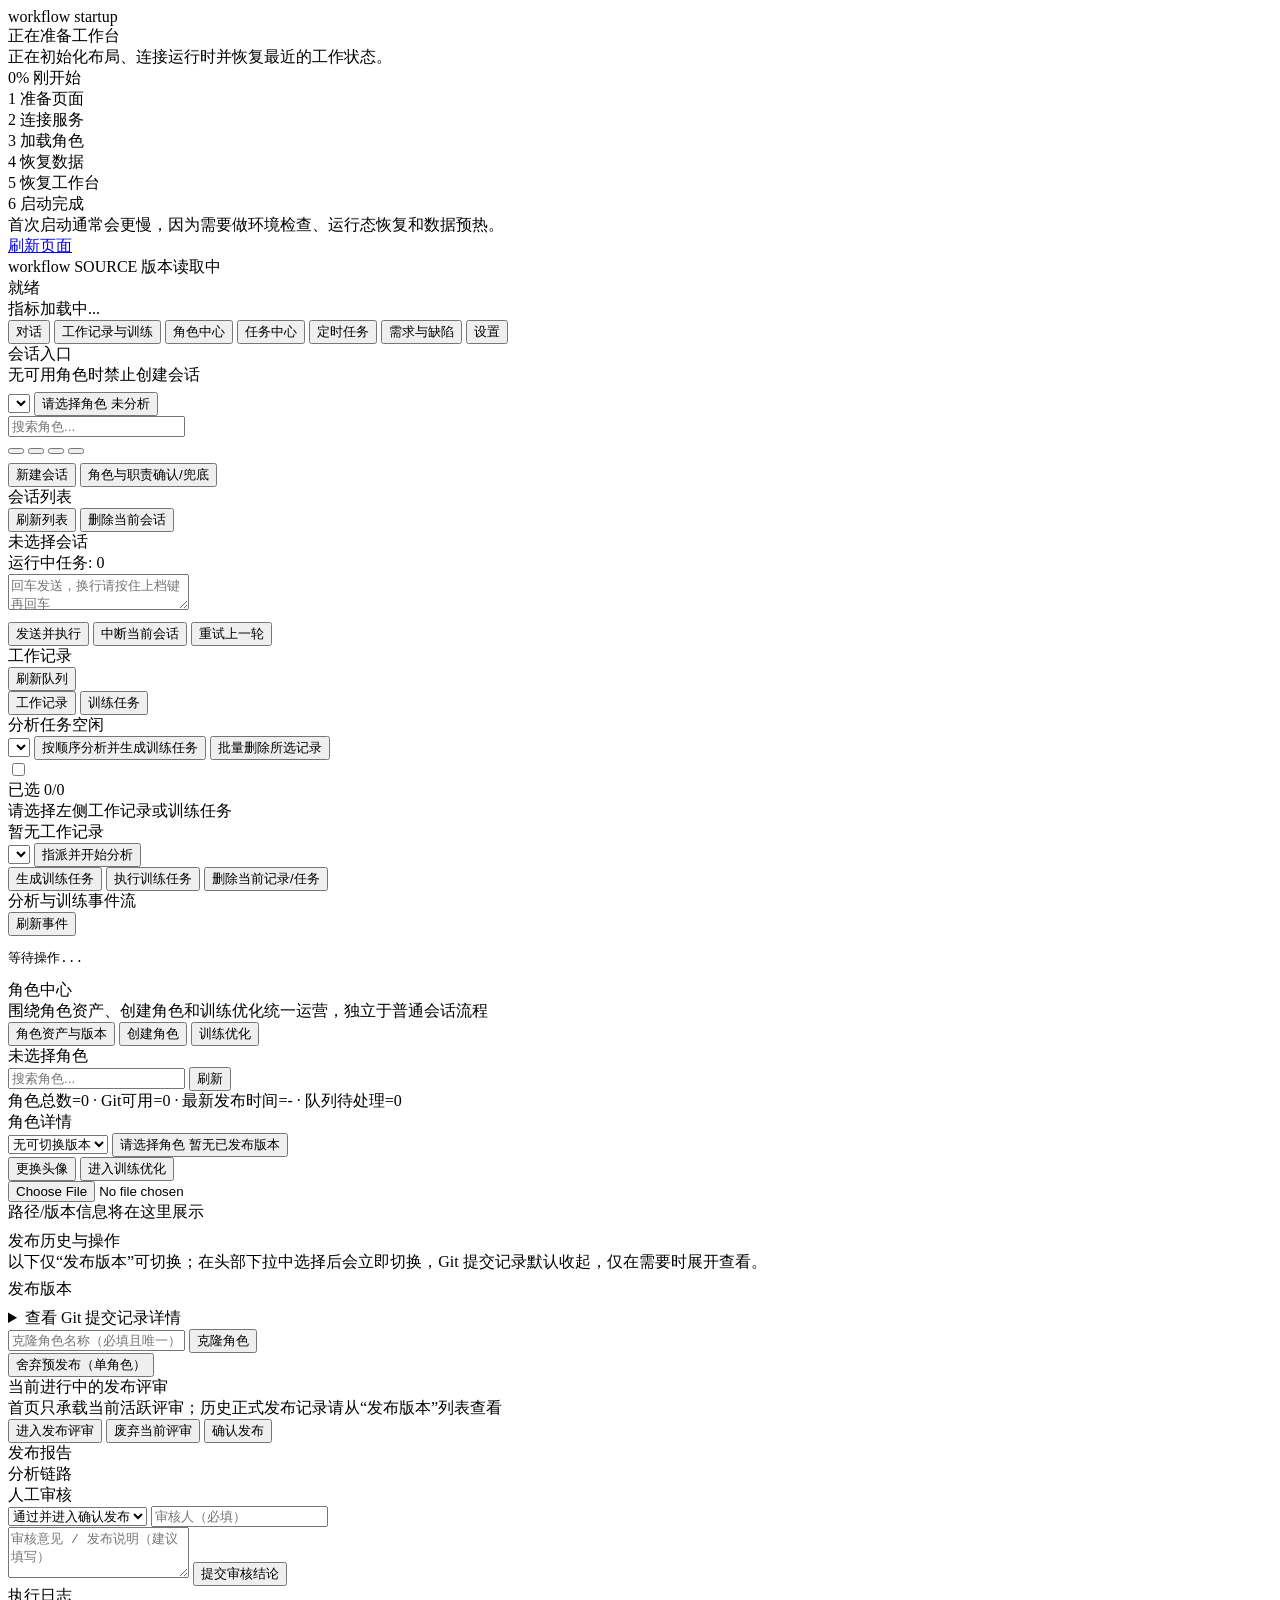
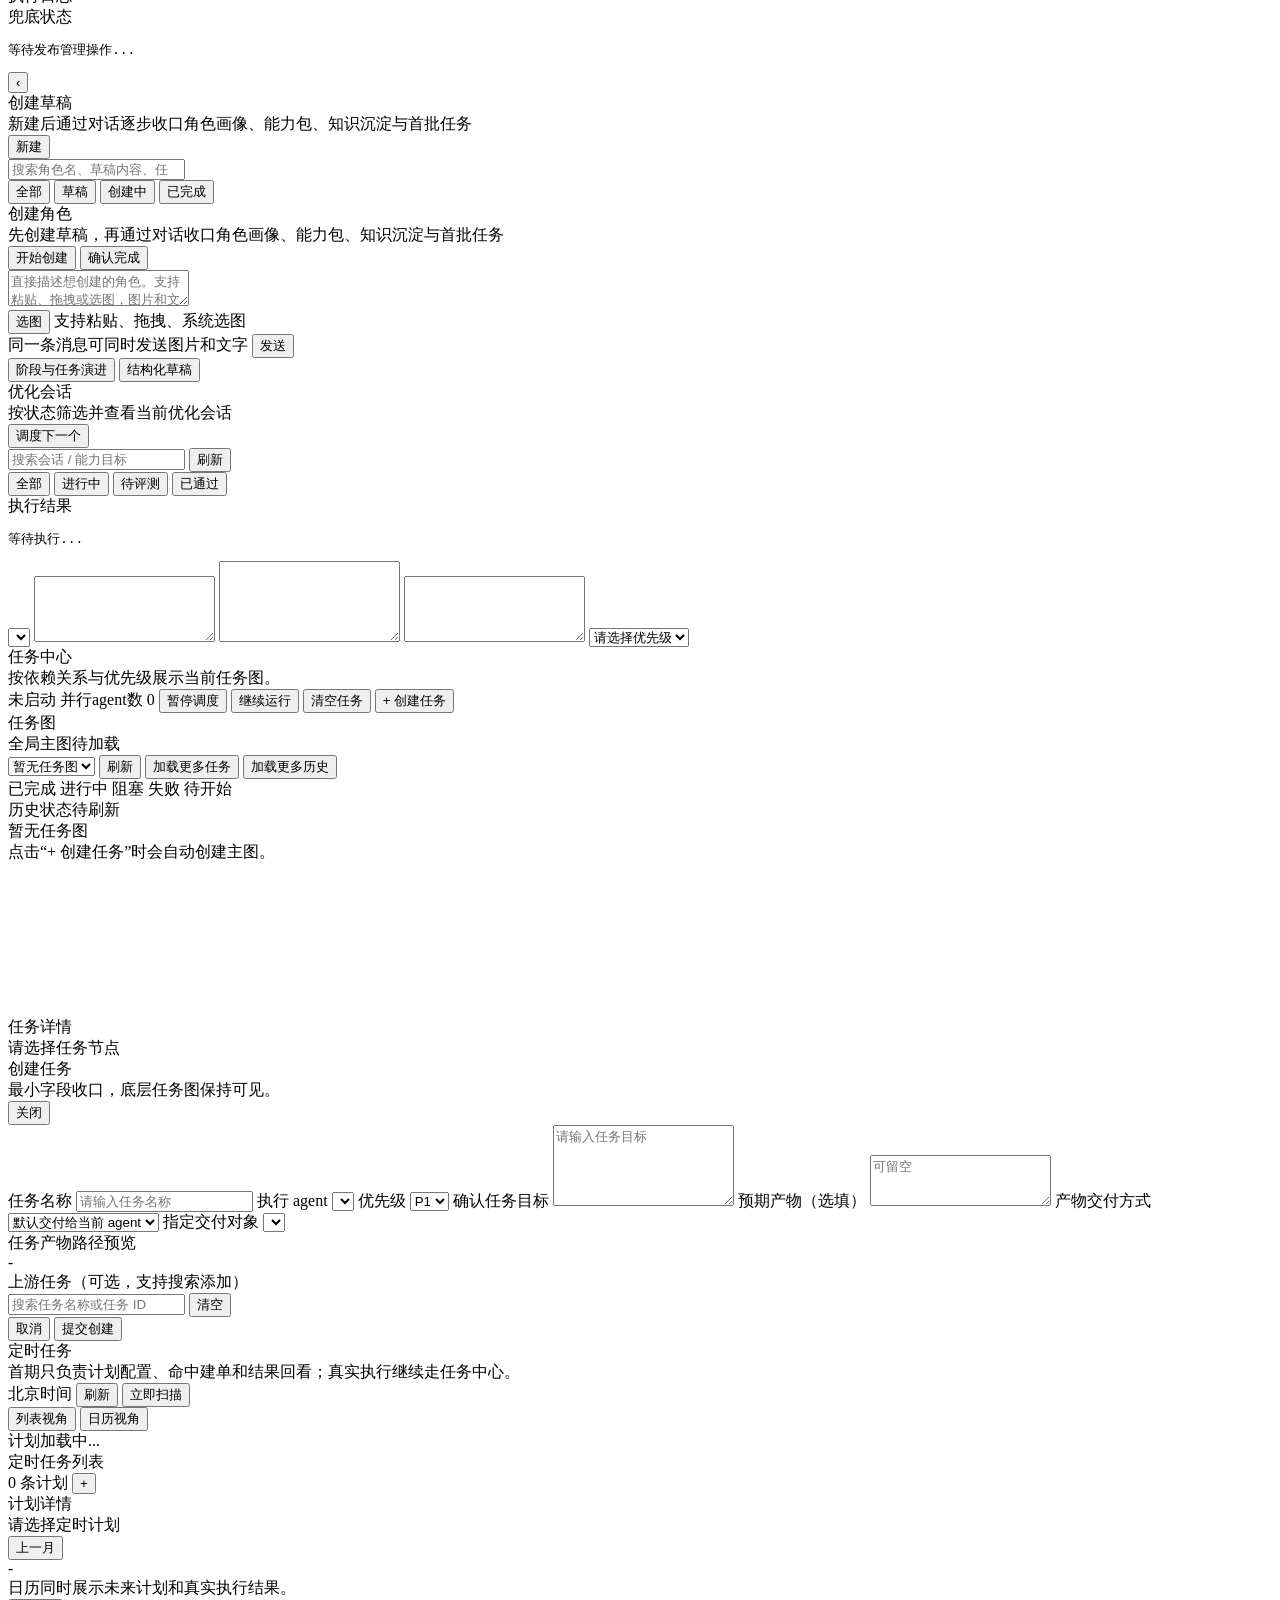
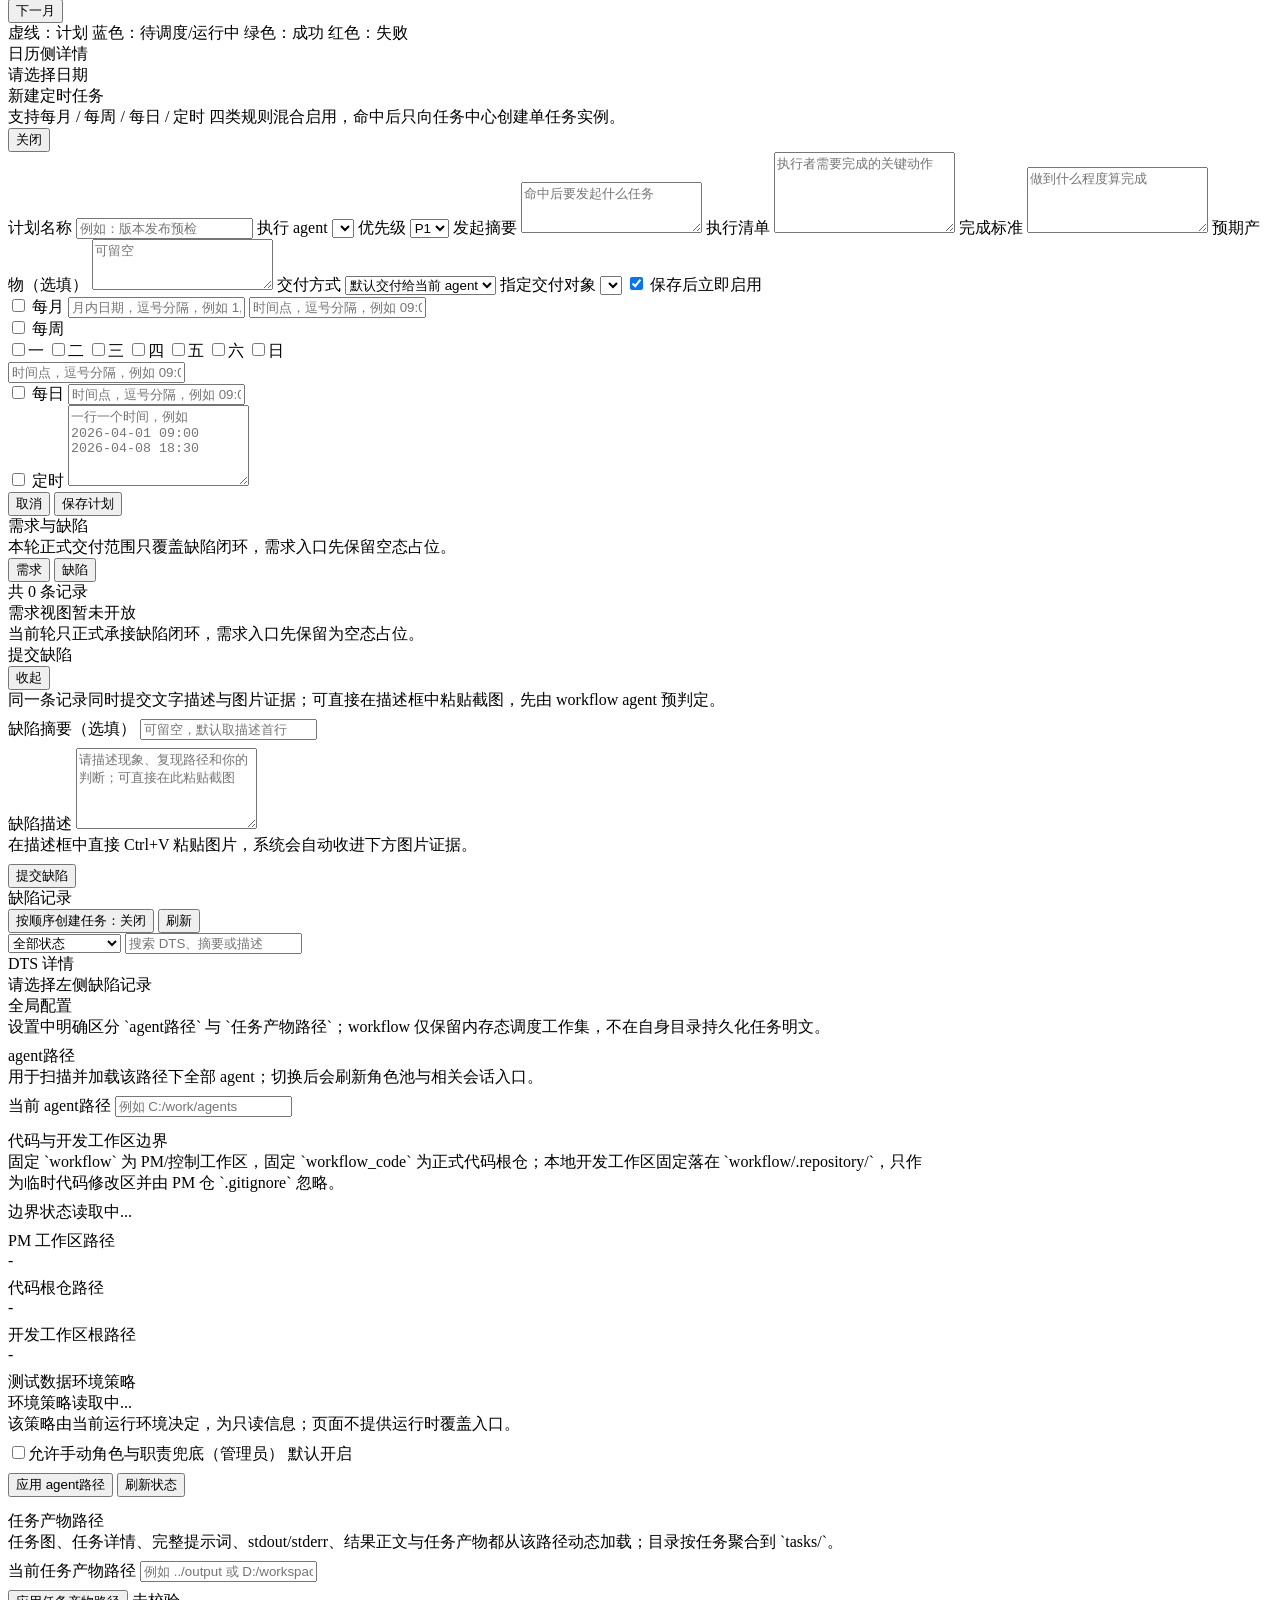
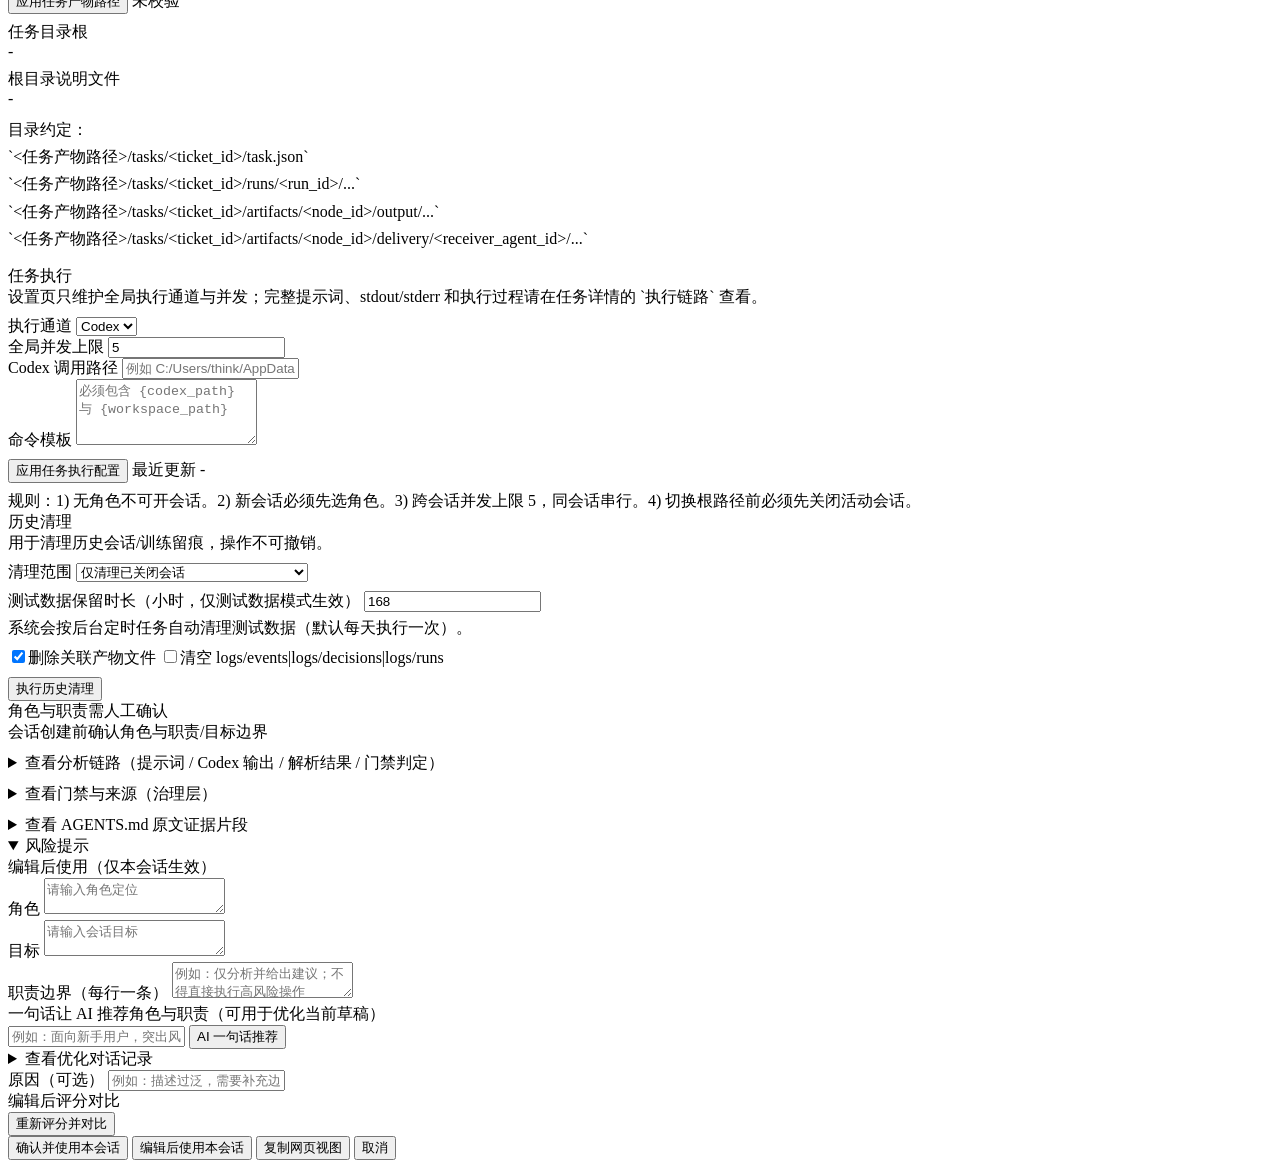
==== src/workflow_app/server/presentation/templates/index.html @ d5494dfe "chore: initialize workflow_code root repo" ====
<!doctype html>
<html>
<head>
<meta charset='utf-8'/>
<meta name='viewport' content='width=device-width,initial-scale=1'/>
    <title>workflow</title>
<link rel='stylesheet' href='/static/workflow-web.css'/>

</head>
<body>
<div id='startupOverlay' class='startup-overlay is-hidden' role='status' aria-live='polite' aria-label='系统启动进度'>
  <div class='startup-overlay-card'>
    <div class='startup-overlay-eyebrow'>workflow startup</div>
    <div id='startupOverlayTitle' class='startup-overlay-title'>正在准备工作台</div>
    <div id='startupOverlayDetail' class='startup-overlay-detail'>正在初始化布局、连接运行时并恢复最近的工作状态。</div>
    <div class='startup-overlay-meta'>
      <span id='startupOverlayPercent'>0%</span>
      <span id='startupOverlayElapsed'>刚开始</span>
    </div>
    <div id='startupOverlayStages' class='startup-overlay-stages'>
      <div class='startup-overlay-stage is-active' data-stage='shell'>
        <span class='startup-overlay-stage-dot'>1</span>
        <span class='startup-overlay-stage-text'>准备页面</span>
      </div>
      <div class='startup-overlay-stage' data-stage='connect'>
        <span class='startup-overlay-stage-dot'>2</span>
        <span class='startup-overlay-stage-text'>连接服务</span>
      </div>
      <div class='startup-overlay-stage' data-stage='agents'>
        <span class='startup-overlay-stage-dot'>3</span>
        <span class='startup-overlay-stage-text'>加载角色</span>
      </div>
      <div class='startup-overlay-stage' data-stage='sessions'>
        <span class='startup-overlay-stage-dot'>4</span>
        <span class='startup-overlay-stage-text'>恢复数据</span>
      </div>
      <div class='startup-overlay-stage' data-stage='workspace'>
        <span class='startup-overlay-stage-dot'>5</span>
        <span class='startup-overlay-stage-text'>恢复工作台</span>
      </div>
      <div class='startup-overlay-stage' data-stage='ready'>
        <span class='startup-overlay-stage-dot'>6</span>
        <span class='startup-overlay-stage-text'>启动完成</span>
      </div>
    </div>
    <div id='startupOverlayHint' class='startup-overlay-hint'>首次启动通常会更慢，因为需要做环境检查、运行态恢复和数据预热。</div>
    <div id='startupOverlayError' class='startup-overlay-error'></div>
    <div class='startup-overlay-actions'>
      <a class='startup-overlay-link' href='.'>刷新页面</a>
    </div>
  </div>
</div>
<div id='appRoot' class='app'>
  <aside class='rail'>
    <div class='brand'>
      <div class='title'>
        workflow
        <span id='runtimeEnvBadge' class='brand-env-badge' data-env='source' title='当前环境: source' aria-label='当前环境 source'>SOURCE</span>
        <span id='runtimeVersionBadge' class='brand-version-badge' title='当前版本读取中' aria-label='当前版本读取中'>版本读取中</span>
      </div>
      <div class='brand-status-bar'>
        <div id='statusLine' class='brand-status-primary' aria-live='polite'>就绪</div>
        <div id='metricLine' class='brand-metric-list'>指标加载中...</div>
      </div>
    </div>
    <div class='tabs'>
      <button class='tab active' data-tab='chat'>对话</button>
      <button class='tab' data-tab='training'>工作记录与训练</button>
      <button class='tab' data-tab='training-center'>角色中心</button>
      <button class='tab' data-tab='task-center'>任务中心</button>
      <button class='tab' data-tab='schedule-center'>定时任务</button>
      <button class='tab' data-tab='requirement-bug'>需求与缺陷</button>
      <button class='tab' data-tab='settings'>设置</button>
    </div>
  </aside>
  <div id='appSplitter' class='resizer' title='拖拽调整导航栏宽度'></div>

  <main class='workspace'>
    <section id='pane-chat' class='pane active'>
      <div id='chatWrap' class='chat-wrap'>
        <aside class='column chat-side-column'>
          <div class='panel session-entry-panel'>
            <div class='card-title'>会话入口</div>
            <div class='hint'>无可用角色时禁止创建会话</div>
            <div style='height:6px'></div>
            <div class='row session-entry-inline'>
              <div id='agentDropdown' class='agent-dropdown'>
                <select id='agentSelect' class='agent-select-native' tabindex='-1' aria-hidden='true'></select>
                <button id='agentSelectTrigger' class='alt agent-dropdown-trigger' type='button' aria-haspopup='listbox' aria-expanded='false'>
                  <span id='agentSelectTriggerMain' class='agent-dropdown-trigger-main'>
                    <span id='agentSelectTriggerText' class='agent-dropdown-trigger-text'>请选择角色</span>
                    <span id='agentSelectTriggerSub' class='agent-dropdown-trigger-sub'>未分析</span>
                  </span>
                  <span class='agent-dropdown-trigger-right'>
                    <span id='agentSelectTriggerState' class='analysis-badge pending'></span>
                    <span class='agent-dropdown-trigger-arrow' aria-hidden='true'></span>
                  </span>
                </button>
                <div id='agentSelectPanel' class='agent-dropdown-panel'>
                  <div class='agent-dropdown-search-wrap'>
                    <input id='agentSelectSearch' class='agent-dropdown-search' type='text' placeholder='搜索角色...' autocomplete='off'/>
                  </div>
                  <div id='agentSelectOptions' class='agent-dropdown-options' role='listbox' aria-label='角色列表'></div>
                </div>
              </div>
            </div>
            <div class='row session-entry-toolbar'>
              <button id='loadAgentsBtn' class='alt session-entry-icon-btn' type='button' title='刷新角色' aria-label='刷新角色'></button>
              <button id='clearPolicyCacheBtn' class='alt session-entry-icon-btn' type='button' title='清理当前角色缓存' aria-label='清理当前角色缓存'></button>
              <button id='clearAllPolicyCacheBtn' class='alt session-entry-icon-btn' type='button' title='清理所有角色缓存' aria-label='清理所有角色缓存'></button>
              <button id='regeneratePolicyCacheBtn' class='alt session-entry-icon-btn' type='button' title='生成当前角色缓存' aria-label='生成当前角色缓存'></button>
            </div>
            <div style='height:8px'></div>
            <div class='row'>
              <button id='newSessionBtn'>新建会话</button>
              <button id='policyGateBtn' class='alt'>角色与职责确认/兜底</button>
            </div>
            <div id='policyGateMeta' class='hint'></div>
            <div id='agentMeta' class='hint'></div>
          </div>
          <div class='panel grow column'>
            <div class='row between'>
              <div class='card-title'>会话列表</div>
              <div class='row'>
                <button id='reloadSessionsBtn' class='alt'>刷新列表</button>
                <button id='deleteSessionBtn' class='bad'>删除当前会话</button>
              </div>
            </div>
            <div id='sessionList' class='session-list'></div>
          </div>
        </aside>
        <div id='chatSplitter' class='resizer' title='拖拽调整会话栏宽度'></div>

        <main class='chat-main'>
          <div class='panel column grow'>
            <div class='row between'>
              <div id='chatTitle' class='card-title'>未选择会话</div>
              <div id='activeTaskInfo' class='hint'>运行中任务: 0</div>
            </div>
            <div id='runningTaskList' class='running-task-list'></div>
            <div id='feed' class='feed'></div>
          </div>
          <div class='panel'>
            <textarea id='msg' placeholder='回车发送，换行请按住上档键再回车'></textarea>
            <div style='height:8px'></div>
            <div class='row'>
              <button id='sendBtn'>发送并执行</button>
              <button id='stopBtn' class='warn'>中断当前会话</button>
              <button id='retryBtn' class='alt'>重试上一轮</button>
              <div id='chatErr' class='error'></div>
            </div>
          </div>
        </main>
      </div>
    </section>

    <section id='pane-training' class='pane'>
      <div id='trainWrap' class='train-wrap'>
        <aside class='panel train-queue-panel'>
        <div class='row between'>
          <div id='workflowQueueTitle' class='card-title'>工作记录</div>
          <button id='refreshWorkflowBtn' class='alt'>刷新队列</button>
        </div>
        <div class='row between'>
          <div class='queue-mode-switch'>
            <button id='queueModeRecordsBtn' class='queue-mode-btn active' type='button'>工作记录</button>
            <button id='queueModeTrainingBtn' class='queue-mode-btn' type='button'>训练任务</button>
          </div>
          <div id='batchProgressMeta' class='hint'>分析任务空闲</div>
        </div>
          <div class='row'>
            <select id='batchAnalystInput'></select>
            <button id='batchAnalyzeBtn'>按顺序分析并生成训练任务</button>
            <button id='batchDeleteRecordsBtn' class='bad'>批量删除所选记录</button>
          </div>
          <div class='workflow-queue'>
            <div class='workflow-queue-head'>
              <input id='workflowSelectionToggleCheck' type='checkbox' title='全选工作记录'/>
              <div id='workflowSelectionMeta' class='hint'>已选 0/0</div>
            </div>
            <div id='workflowList' class='session-list'></div>
          </div>
        </aside>
        <div id='trainSplitter' class='resizer' title='拖拽调整队列栏宽度'></div>

        <main id='trainMain' class='train-main'>
          <section class='panel column train-detail'>
            <div id='workflowMeta' class='hint'>请选择左侧工作记录或训练任务</div>
            <div id='workflowDialogue' class='workflow-dialogue-list'>
              <div class='hint'>暂无工作记录</div>
            </div>
            <div class='row'>
              <select id='analystInput'></select>
              <button id='assignBtn'>指派并开始分析</button>
            </div>
            <div class='row'>
              <button id='generatePlanBtn' class='alt'>生成训练任务</button>
              <button id='executePlanBtn'>执行训练任务</button>
              <button id='deleteWorkflowBtn' class='bad'>删除当前记录/任务</button>
            </div>
            <div id='planBox' class='plan-box'></div>
          </section>
          <div id='trainDetailSplitter' class='resizer' title='拖拽调整详情区宽度'></div>

          <section class='column train-side'>
            <div class='panel grow column'>
              <div class='row between'>
                <div class='card-title'>分析与训练事件流</div>
                <button id='refreshEventsBtn' class='alt'>刷新事件</button>
              </div>
              <div id='workflowEvents' class='events'></div>
            </div>
            <div class='panel'>
              <pre id='workflowResult' class='pre'>等待操作...</pre>
            </div>
          </section>
        </main>
      </div>
    </section>

    <section id='pane-training-center' class='pane'>
      <div class='panel training-center-wrap'>
        <div class='row between'>
          <div class='card-title tc-page-title'>角色中心</div>
          <div id='tcRootMeta' class='hint'>围绕角色资产、创建角色和训练优化统一运营，独立于普通会话流程</div>
        </div>
        <div class='tc-toolbar'>
          <div class='tc-module-tabs'>
            <button id='tcTabAgentsBtn' class='active' type='button'>角色资产与版本</button>
            <button id='tcTabCreateRoleBtn' type='button'>创建角色</button>
            <button id='tcTabOpsBtn' type='button'>训练优化</button>
          </div>
          <span id='tcSelectedAgentMeta' class='hint'>未选择角色</span>
        </div>
        <div>
          <div id='tcModuleAgents' class='tc-module active'>
            <div class='tc-grid'>
              <aside class='tc-side'>
                <div class='row'>
                  <input id='tcAgentSearchInput' type='text' placeholder='搜索角色...'/>
                  <button id='tcRefreshAgentsBtn' class='alt' type='button'>刷新</button>
                </div>
                <div id='tcAgentStats' class='hint'>角色总数=0 · Git可用=0 · 最新发布时间=- · 队列待处理=0</div>
                <div id='tcAgentList' class='tc-list'></div>
              </aside>
              <section class='tc-detail'>
                <section id='tcPortraitCard' class='tc-portrait-card'>
                  <div class='tc-detail-head'>
                    <div class='tc-portrait-head'>
                      <div id='tcAvatarPreview' class='tc-avatar-preview'></div>
                      <div class='tc-portrait-meta'>
                        <div id='tcAgentDetailTitle' class='card-title'>角色详情</div>
                        <div id='tcAgentDetailSubtitle' class='tc-detail-subtitle'></div>
                      </div>
                    </div>
                    <div class='tc-detail-head-actions'>
                      <div class='tc-version-switch'>
                        <div id='tcVersionDropdown' class='tc-version-dropdown'>
                          <select id='tcSwitchVersionSelect' class='tc-version-native-select' tabindex='-1' aria-hidden='true'>
                            <option value=''>无可切换版本</option>
                          </select>
                          <button id='tcSwitchVersionTrigger' class='tc-version-trigger' type='button' aria-haspopup='listbox' aria-expanded='false'>
                            <span class='tc-version-trigger-main'>
                              <span id='tcSwitchVersionTriggerText' class='tc-version-trigger-text'>请选择角色</span>
                              <span id='tcSwitchVersionTriggerSub' class='tc-version-trigger-sub'>暂无已发布版本</span>
                            </span>
                            <span class='tc-version-trigger-right'>
                              <span class='tc-version-trigger-arrow' aria-hidden='true'></span>
                            </span>
                          </button>
                          <div id='tcSwitchVersionPanel' class='tc-version-panel'>
                            <div id='tcSwitchVersionOptions' class='tc-version-options' role='listbox' aria-label='发布版本列表'></div>
                          </div>
                        </div>
                      </div>
                      <button
                        id='tcSetAvatarBtn'
                        class='alt tc-avatar-trigger'
                        type='button'
                        title='单头像展示，支持 png/jpg/webp，单文件 <=2MB'
                        aria-label='更换头像，单头像展示，支持 png/jpg/webp，单文件小于等于 2MB'
                      >更换头像</button>
                      <button id='tcEnterOpsBtn' class='alt' type='button'>进入训练优化</button>
                    </div>
                    <input
                      id='tcAvatarFileInput'
                      class='tc-avatar-file-input'
                      type='file'
                      accept='.png,.jpg,.jpeg,.webp,image/png,image/jpeg,image/webp'
                    />
                  </div>
                  <div id='tcPortraitFields' class='tc-portrait-grid'></div>
                </section>
                <div id='tcAgentDetailBody'>
                  <div id='tcAgentDetailMeta' class='tc-kv'>路径/版本信息将在这里展示</div>
                  <div id='tcAgentLifecycleMeta' class='tc-release-state'></div>
                  <div style='height:8px'></div>
                  <div class='card-title'>发布历史与操作</div>
                  <div class='hint'>以下仅“发布版本”可切换；在头部下拉中选择后会立即切换，Git 提交记录默认收起，仅在需要时展开查看。</div>
                  <div style='height:6px'></div>
                  <div class='card-title'>发布版本</div>
                  <div id='tcReleaseList' class='tc-release-list'></div>
                  <div style='height:8px'></div>
                  <details id='tcNormalCommitDetails' class='tc-git-commit-details'>
                    <summary class='tc-git-commit-summary'>
                      <span id='tcNormalCommitSummaryText'>查看 Git 提交记录详情</span>
                      <span id='tcNormalCommitCount' class='tc-badge warn'></span>
                    </summary>
                    <div id='tcNormalCommitList' class='tc-release-list'></div>
                  </details>
                   <div class='tc-release-actions'>
                     <div class='tc-release-row'>
                       <input id='tcCloneAgentNameInput' type='text' placeholder='克隆角色名称（必填且唯一）'/>
                       <button id='tcCloneAgentBtn' class='alt' type='button'>克隆角色</button>
                     </div>
                     <div class='tc-release-row'>
                       <button id='tcDiscardPreReleaseBtn' class='bad' type='button'>舍弃预发布（单角色）</button>
                     </div>
                   </div>
                   <section id='tcReleaseReviewCard' class='tc-release-review-card'>
                     <div class='tc-release-review-head'>
                       <div>
                         <div class='card-title'>当前进行中的发布评审</div>
                         <div id='tcReleaseReviewHint' class='hint'>首页只承载当前活跃评审；历史正式发布记录请从“发布版本”列表查看</div>
                        </div>
                        <div class='tc-release-review-actions'>
                          <button id='tcEnterReleaseReviewBtn' class='alt' type='button'>进入发布评审</button>
                          <button id='tcDiscardReleaseReviewBtn' class='bad' type='button'>废弃当前评审</button>
                          <button id='tcConfirmReleaseReviewBtn' type='button'>确认发布</button>
                        </div>
                      </div>
                     <div id='tcReleaseReviewStepper' class='tc-release-review-steps'></div>
                     <div id='tcReleaseReviewProgress' class='tc-release-review-progress' aria-live='polite'></div>
                     <div id='tcReleaseReviewSubstage' class='tc-release-review-substage'></div>
                     <div class='tc-release-review-grid'>
                       <section class='tc-release-review-panel'>
                         <div class='tc-release-review-section-title'>发布报告</div>
                         <div id='tcReleaseReviewReport' class='tc-release-review-content'></div>
                       </section>
                       <section class='tc-release-review-panel'>
                         <div class='tc-release-review-section-title'>分析链路</div>
                         <div id='tcReleaseReviewChain' class='tc-release-review-content'></div>
                       </section>
                     </div>
                     <div class='tc-release-review-grid'>
                       <section class='tc-release-review-panel'>
                         <div class='tc-release-review-section-title'>人工审核</div>
                         <div class='tc-release-row'>
                           <select id='tcEvalDecisionSelect'>
                             <option value='approve_publish'>通过并进入确认发布</option>
                             <option value='reject_continue_training'>不通过：继续训练</option>
                             <option value='reject_discard_pre_release'>不通过：舍弃预发布</option>
                           </select>
                           <input id='tcEvalReviewerInput' type='text' placeholder='审核人（必填）'/>
                         </div>
                         <div class='tc-release-row'>
                           <textarea id='tcEvalSummaryInput' rows='3' placeholder='审核意见 / 发布说明（建议填写）'></textarea>
                           <button id='tcSubmitEvalBtn' class='alt' type='button'>提交审核结论</button>
                         </div>
                         <div id='tcReleaseReviewManualMeta' class='tc-release-review-content'></div>
                       </section>
                       <section class='tc-release-review-panel'>
                         <div class='tc-release-review-section-title'>执行日志</div>
                         <div id='tcReleaseReviewLogs' class='tc-release-review-content'></div>
                         <div class='tc-release-review-section-title'>兜底状态</div>
                         <div id='tcReleaseReviewFallback' class='tc-release-review-content'></div>
                       </section>
                     </div>
                   </section>
                   <pre id='tcAgentActionResult' class='pre tc-agent-action-result'>等待发布管理操作...</pre>
                   <div id='tcAgentDetailErr' class='error'></div>
                 </div>
              </section>
            </div>
          </div>

          <div id='tcModuleCreateRole' class='tc-module'>
            <div id='rcWorkbench' class='rc-workbench'>
              <aside id='rcDraftColumn' class='rc-draft-column'>
                <button id='rcDraftCollapseBtn' class='rc-draft-handle alt' type='button' aria-expanded='true' title='收起或展开会话列表'>
                  <span aria-hidden='true'>‹</span>
                </button>
                <div class='rc-panel rc-draft-panel'>
                  <div class='rc-draft-head'>
                    <div>
                      <div class='card-title'>创建草稿</div>
                      <div id='rcDraftMeta' class='hint'>新建后通过对话逐步收口角色画像、能力包、知识沉淀与首批任务</div>
                    </div>
                    <button id='rcNewSessionBtn' class='alt' type='button'>新建</button>
                  </div>
                  <div class='rc-draft-toolbar'>
                    <input id='rcSessionSearchInput' class='rc-session-search-input' type='search' placeholder='搜索角色名、草稿内容、任务图' spellcheck='false' />
                    <div id='rcSessionFilterRow' class='rc-session-filter-row'>
                      <button class='rc-session-filter-chip active' type='button' data-rc-session-filter='all'>全部</button>
                      <button class='rc-session-filter-chip' type='button' data-rc-session-filter='draft'>草稿</button>
                      <button class='rc-session-filter-chip' type='button' data-rc-session-filter='creating'>创建中</button>
                      <button class='rc-session-filter-chip' type='button' data-rc-session-filter='completed'>已完成</button>
                    </div>
                  </div>
                  <div id='rcSessionList' class='rc-session-list'></div>
                  <div id='rcDraftCollapsedBody' class='rc-draft-collapsed' hidden>
                    <span id='rcDraftCollapsedCount' class='rc-draft-count'>0</span>
                    <span class='rc-draft-collapsed-label'>会话</span>
                    <span id='rcDraftCollapsedCurrent' class='rc-draft-current-dot' hidden></span>
                  </div>
                </div>
              </aside>

              <section class='rc-chat-shell rc-panel'>
                <div class='rc-chat-head'>
                  <div class='rc-chat-head-main'>
                    <div id='rcSessionTitle' class='card-title'>创建角色</div>
                    <div id='rcSessionMeta' class='hint'>先创建草稿，再通过对话收口角色画像、能力包、知识沉淀与首批任务</div>
                    <div id='rcFailureCardHost'></div>
                  </div>
                  <div class='rc-chat-actions'>
                    <button id='rcStartSessionBtn' type='button'>开始创建</button>
                    <button id='rcCompleteSessionBtn' class='alt' type='button'>确认完成</button>
                  </div>
                </div>
                <div id='rcMessages' class='rc-messages' aria-live='polite'></div>
                <div id='rcComposer' class='rc-composer'>
                  <div id='rcDraftFiles' class='rc-draft-files'></div>
                  <div id='rcDropHint' class='rc-drop-hint' hidden>松开即可把图片加入当前消息</div>
                  <div id='rcComposerBox' class='rc-composer-box'>
                    <textarea id='rcInput' class='rc-composer-input' placeholder='直接描述想创建的角色。支持粘贴、拖拽或选图，图片和文字会作为同一条消息发送。'></textarea>
                  </div>
                  <div class='rc-composer-actions'>
                    <div class='rc-composer-left'>
                      <button id='rcPickImageBtn' class='alt' type='button'>选图</button>
                      <span class='hint'>支持粘贴、拖拽、系统选图</span>
                    </div>
                    <div class='rc-composer-right'>
                      <span id='rcComposerMeta' class='hint'>同一条消息可同时发送图片和文字</span>
                      <button id='rcSendBtn' type='button'>发送</button>
                    </div>
                  </div>
                  <input
                    id='rcImageInput'
                    type='file'
                    accept='.png,.jpg,.jpeg,.webp,.gif,image/png,image/jpeg,image/webp,image/gif'
                    multiple
                    hidden
                  />
                </div>
                <div id='rcError' class='error'></div>
              </section>

              <aside class='rc-detail-shell rc-panel'>
                <div class='detail-tabs' role='tablist' aria-label='创建角色辅助区'>
                  <button id='rcDetailTabEvolution' class='detail-tab active' type='button'>阶段与任务演进</button>
                  <button id='rcDetailTabProfile' class='detail-tab' type='button'>结构化草稿</button>
                </div>
                <div id='rcDetailPaneEvolution' class='rc-detail-pane active'>
                  <div id='rcStageFlow' class='rc-stage-flow'></div>
                </div>
                <div id='rcDetailPaneProfile' class='rc-detail-pane'>
                  <div id='rcProfileView' class='rc-profile-view'></div>
                </div>
              </aside>
            </div>
            <div id='rcTaskHoverFloat' class='task-hover-float rc-task-hover-float' aria-hidden='true'></div>
          </div>

          <div id='tcModuleOps' class='tc-module'>
            <div class='tc-loop-head'>
              <span id='tcOpsRisk' class='tc-risk' hidden></span>
            </div>

            <div class='tc-loop-grid'>
              <aside class='tc-side tc-loop-side'>
                <div class='tc-loop-side-head'>
                  <div class='tc-loop-side-heading'>
                    <div class='tc-loop-side-title'>优化会话</div>
                    <div id='tcLoopQueueSummary' class='tc-loop-side-summary'>按状态筛选并查看当前优化会话</div>
                  </div>
                  <div class='tc-loop-side-actions'>
                    <button id='tcDispatchNextBtn' class='alt' type='button'>调度下一个</button>
                  </div>
                </div>

                <div class='tc-loop-task-toolbar'>
                  <input id='tcLoopTaskSearchInput' type='text' placeholder='搜索会话 / 能力目标'/>
                  <button id='tcRefreshQueueBtn' class='alt' type='button'>刷新</button>
                </div>

                <div id='tcLoopQueueFilterRow' class='tc-loop-filter-row'>
                  <button class='tc-loop-filter-chip active' type='button' data-filter='all'>全部</button>
                  <button class='tc-loop-filter-chip' type='button' data-filter='running'>进行中</button>
                  <button class='tc-loop-filter-chip' type='button' data-filter='queued'>待评测</button>
                  <button class='tc-loop-filter-chip' type='button' data-filter='done'>已通过</button>
                </div>
                <div id='tcQueueList' class='tc-list tc-loop-task-list'></div>
                <div id='tcOpsErr' class='error'></div>
              </aside>

              <section id='tcLoopCenterPane' class='tc-loop-center'>
                <section id='tcLoopProcessCard' class='tc-loop-panel tc-loop-process'></section>

                <section class='tc-loop-panel tc-loop-detail-shell'>
                  <div id='tcLoopDetailHead' class='tc-loop-view-head'></div>
                  <div id='tcLoopDetailBody' class='tc-loop-detail-body'></div>
                </section>
              </section>

              <aside id='tcLoopRightColumn' class='tc-loop-right'>
                <section id='tcLoopRightPane' class='tc-loop-panel tc-loop-right-pane'></section>
                <section class='tc-loop-panel tc-loop-run-panel'>
                  <div class='card-title'>执行结果</div>
                  <pre id='tcRunResult' class='pre tc-loop-run-result'>等待执行...</pre>
                </section>
              </aside>
            </div>

            <div class='tc-loop-form-cache' aria-hidden='true'>
              <select id='tcPlanTargetAgentSelect'></select>
              <textarea id='tcPlanGoalInput' rows='4'></textarea>
              <textarea id='tcPlanTasksInput' rows='5'></textarea>
              <textarea id='tcPlanAcceptanceInput' rows='4'></textarea>
              <select id='tcPlanPrioritySelect'>
                <option value=''>请选择优先级</option>
                <option value='P0'>P0</option>
                <option value='P1'>P1</option>
                <option value='P2'>P2</option>
                <option value='P3'>P3</option>
              </select>
            </div>
          </div>
        </div>
      </div>
    </section>

    <section id='pane-task-center' class='pane'>
      <div class='panel assignment-wrap'>
        <div class='assignment-head'>
          <div>
            <div class='card-title assignment-page-title'>任务中心</div>
            <div id='assignmentHeaderNote' class='hint'>按依赖关系与优先级展示当前任务图。</div>
          </div>
          <div class='assignment-head-actions'>
            <span id='assignmentSchedulerStateChip' class='assignment-chip idle'>未启动</span>
            <span id='assignmentParallelCountChip' class='assignment-chip muted'>并行agent数 0</span>
            <button id='assignmentPauseBtn' class='alt' type='button' data-assignment-root-required='1'>暂停调度</button>
            <button id='assignmentResumeBtn' class='alt' type='button' data-assignment-root-required='1'>继续运行</button>
            <button id='assignmentClearBtn' class='bad' type='button' data-assignment-root-required='1'>清空任务</button>
            <button id='assignmentCreateBtn' type='button' data-assignment-root-required='1'>+ 创建任务</button>
          </div>
        </div>

        <div class='assignment-shell'>
          <section class='assignment-graph-panel'>
            <div class='assignment-panel-head'>
              <div>
                <div class='card-title'>任务图</div>
                <div id='assignmentGraphMeta' class='hint'>全局主图待加载</div>
              </div>
              <div class='row'>
                <select id='assignmentGraphSelect' class='assignment-graph-select' data-assignment-root-required='1'>
                  <option value=''>暂无任务图</option>
                </select>
                <button id='assignmentRefreshBtn' class='alt' type='button' data-assignment-root-required='1'>刷新</button>
                <button id='assignmentLoadMoreTasksBtn' class='alt' type='button' data-assignment-root-required='1'>加载更多任务</button>
                <button id='assignmentLoadHistoryBtn' class='alt' type='button' data-assignment-root-required='1'>加载更多历史</button>
              </div>
            </div>
            <div id='assignmentGraphError' class='error'></div>
            <div id='assignmentGraphCanvas' class='assignment-graph-canvas'>
              <div class='assignment-graph-topbar'>
                <div class='assignment-time-cap' aria-hidden='true'></div>
                <div class='assignment-graph-overlay'>
                  <div class='assignment-legend'>
                    <span class='assignment-legend-item'><span class='assignment-legend-dot done'></span>已完成</span>
                    <span class='assignment-legend-item'><span class='assignment-legend-dot running'></span>进行中</span>
                    <span class='assignment-legend-item'><span class='assignment-legend-dot blocked'></span>阻塞</span>
                    <span class='assignment-legend-item'><span class='assignment-legend-dot fail'></span>失败</span>
                    <span class='assignment-legend-item'><span class='assignment-legend-dot future'></span>待开始</span>
                  </div>
                  <div id='assignmentHistoryChip' class='assignment-history-chip'>历史状态待刷新</div>
                </div>
              </div>
              <div id='assignmentEmptyState' class='assignment-empty'>
                <div class='assignment-empty-title'>暂无任务图</div>
                <div class='hint'>点击“+ 创建任务”时会自动创建主图。</div>
              </div>
              <div id='assignmentGraphStage' class='assignment-graph-stage'>
                <div id='assignmentTimeColumn' class='assignment-time-column'></div>
                <div class='assignment-canvas-column'>
                  <svg id='assignmentGraphSvg' class='assignment-graph-svg' aria-label='任务图'></svg>
                </div>
              </div>
            </div>
          </section>

          <aside class='assignment-detail-panel'>
            <div class='assignment-panel-head'>
              <div>
                <div class='card-title'>任务详情</div>
                <div id='assignmentDetailMeta' class='hint'>请选择任务节点</div>
              </div>
            </div>
            <div id='assignmentDetailError' class='error'></div>
            <div id='assignmentDetailBody' class='assignment-detail-body'></div>
          </aside>
        </div>
      </div>

      <div id='assignmentDrawerMask' class='assignment-drawer-mask hidden'>
        <div class='assignment-drawer-panel'>
          <div class='assignment-drawer-head'>
            <div>
              <div class='assignment-drawer-title'>创建任务</div>
              <div class='hint'>最小字段收口，底层任务图保持可见。</div>
            </div>
            <button id='assignmentDrawerCloseBtn' class='alt' type='button'>关闭</button>
          </div>
          <div class='assignment-drawer-scroll'>
            <div class='assignment-form-card'>
              <div class='assignment-form-grid'>
                <label class='assignment-field assignment-span-2'>
                  <span class='hint'>任务名称</span>
                  <input id='assignmentTaskNameInput' type='text' placeholder='请输入任务名称' />
                </label>
                <label class='assignment-field'>
                  <span class='hint'>执行 agent</span>
                  <select id='assignmentAgentSelect'></select>
                </label>
                <label class='assignment-field'>
                  <span class='hint'>优先级</span>
                  <select id='assignmentPrioritySelect'>
                    <option value='P0'>P0</option>
                    <option value='P1' selected>P1</option>
                    <option value='P2'>P2</option>
                    <option value='P3'>P3</option>
                  </select>
                </label>
                <label class='assignment-field assignment-span-2'>
                  <span class='hint'>确认任务目标</span>
                  <textarea id='assignmentGoalInput' rows='5' placeholder='请输入任务目标'></textarea>
                </label>
                <label class='assignment-field assignment-span-2'>
                  <span class='hint'>预期产物（选填）</span>
                  <textarea id='assignmentArtifactInput' rows='3' placeholder='可留空'></textarea>
                </label>
                <label class='assignment-field'>
                  <span class='hint'>产物交付方式</span>
                  <select id='assignmentDeliveryModeSelect'>
                    <option value='none'>默认交付给当前 agent</option>
                    <option value='specified'>指定交付对象</option>
                  </select>
                </label>
                <label id='assignmentDeliveryReceiverField' class='assignment-field'>
                  <span class='hint'>指定交付对象</span>
                  <select id='assignmentDeliveryReceiverSelect'></select>
                </label>
                <div class='assignment-field assignment-span-2'>
                  <span class='hint'>任务产物路径预览</span>
                  <div id='assignmentPathPreview' class='assignment-path-box'>-</div>
                </div>
                <div class='assignment-field assignment-span-2'>
                  <span class='hint'>上游任务（可选，支持搜索添加）</span>
                  <div class='assignment-search-row'>
                    <input id='assignmentUpstreamSearch' type='text' placeholder='搜索任务名称或任务 ID' />
                    <button id='assignmentClearUpstreamSearchBtn' class='alt' type='button'>清空</button>
                  </div>
                  <div id='assignmentUpstreamResults' class='assignment-search-results'></div>
                  <div id='assignmentSelectedUpstreams' class='assignment-token-list'></div>
                </div>
              </div>
            </div>
            <div id='assignmentDrawerError' class='error'></div>
          </div>
          <div class='assignment-drawer-actions'>
            <button id='assignmentDrawerCancelBtn' class='alt' type='button'>取消</button>
            <button id='assignmentDrawerSubmitBtn' type='button' data-assignment-root-required='1'>提交创建</button>
          </div>
        </div>
      </div>
    </section>

    <section id='pane-schedule-center' class='pane'>
      <div class='panel schedule-wrap'>
        <div class='schedule-head'>
          <div>
            <div class='card-title schedule-page-title'>定时任务</div>
            <div class='hint'>首期只负责计划配置、命中建单和结果回看；真实执行继续走任务中心。</div>
          </div>
          <div class='schedule-head-actions'>
            <span class='assignment-chip muted'>北京时间</span>
            <button id='scheduleRefreshBtn' class='alt' type='button' data-assignment-root-required='1'>刷新</button>
            <button id='scheduleScanBtn' class='alt' type='button' data-assignment-root-required='1'>立即扫描</button>
          </div>
        </div>

        <div class='schedule-toolbar'>
          <div class='schedule-view-tabs'>
            <button id='scheduleViewListBtn' class='active' type='button'>列表视角</button>
            <button id='scheduleViewCalendarBtn' type='button'>日历视角</button>
          </div>
          <div id='scheduleMeta' class='hint'>计划加载中...</div>
        </div>
        <div id='scheduleError' class='error'></div>

        <div id='scheduleListView' class='schedule-view active'>
          <div class='schedule-list-layout'>
            <aside class='schedule-side'>
              <div class='schedule-card schedule-side-card'>
                <div class='schedule-panel-head'>
                  <div class='card-title'>定时任务列表</div>
                  <div class='row'>
                    <span id='schedulePlanCountChip' class='assignment-chip muted'>0 条计划</span>
                    <button id='scheduleCreateBtn' class='schedule-icon-btn' type='button' aria-label='新建定时任务'>+</button>
                  </div>
                </div>
                <div id='schedulePlanList' class='schedule-plan-list'></div>
              </div>
            </aside>
            <section class='schedule-card schedule-detail-panel'>
              <div class='schedule-panel-head'>
                <div>
                  <div class='card-title'>计划详情</div>
                  <div id='scheduleDetailMeta' class='hint'>请选择定时计划</div>
                </div>
              </div>
              <div id='scheduleDetailBody' class='schedule-detail-body'></div>
            </section>
          </div>
        </div>

        <div id='scheduleCalendarView' class='schedule-view'>
          <div class='schedule-calendar-layout'>
            <section class='schedule-card schedule-calendar-panel'>
              <div class='schedule-calendar-head'>
                <div class='row'>
                  <button id='schedulePrevMonthBtn' class='alt' type='button'>上一月</button>
                  <div>
                    <div id='scheduleCalendarMonthLabel' class='card-title'>-</div>
                    <div class='hint'>日历同时展示未来计划和真实执行结果。</div>
                  </div>
                  <button id='scheduleNextMonthBtn' class='alt' type='button'>下一月</button>
                </div>
                <div class='schedule-legend'>
                  <span>虚线：计划</span>
                  <span>蓝色：待调度/运行中</span>
                  <span>绿色：成功</span>
                  <span>红色：失败</span>
                </div>
              </div>
              <div id='scheduleCalendarGrid' class='schedule-calendar-grid'></div>
            </section>
            <aside class='schedule-card schedule-calendar-detail'>
              <div class='schedule-panel-head'>
                <div>
                  <div class='card-title'>日历侧详情</div>
                  <div id='scheduleCalendarDetailMeta' class='hint'>请选择日期</div>
                </div>
              </div>
              <div id='scheduleCalendarDetailBody' class='schedule-calendar-detail-body'></div>
            </aside>
          </div>
        </div>
      </div>

      <div id='scheduleEditorMask' class='assignment-drawer-mask hidden'>
        <div class='assignment-drawer-panel schedule-editor-panel'>
          <div class='assignment-drawer-head'>
            <div>
              <div id='scheduleEditorTitle' class='assignment-drawer-title'>新建定时任务</div>
              <div class='hint'>支持每月 / 每周 / 每日 / 定时 四类规则混合启用，命中后只向任务中心创建单任务实例。</div>
            </div>
            <button id='scheduleEditorCloseBtn' class='alt' type='button'>关闭</button>
          </div>
          <div class='assignment-drawer-scroll schedule-editor-scroll'>
            <div class='assignment-form-card'>
              <div class='assignment-form-grid'>
                <label class='assignment-field assignment-span-2'>
                  <span class='hint'>计划名称</span>
                  <input id='scheduleEditorNameInput' type='text' placeholder='例如：版本发布预检' />
                </label>
                <label class='assignment-field'>
                  <span class='hint'>执行 agent</span>
                  <select id='scheduleEditorAgentSelect'></select>
                </label>
                <label class='assignment-field'>
                  <span class='hint'>优先级</span>
                  <select id='scheduleEditorPrioritySelect'>
                    <option value='P0'>P0</option>
                    <option value='P1' selected>P1</option>
                    <option value='P2'>P2</option>
                    <option value='P3'>P3</option>
                  </select>
                </label>
                <label class='assignment-field assignment-span-2'>
                  <span class='hint'>发起摘要</span>
                  <textarea id='scheduleEditorLaunchSummaryInput' rows='3' placeholder='命中后要发起什么任务'></textarea>
                </label>
                <label class='assignment-field assignment-span-2'>
                  <span class='hint'>执行清单</span>
                  <textarea id='scheduleEditorChecklistInput' rows='5' placeholder='执行者需要完成的关键动作'></textarea>
                </label>
                <label class='assignment-field assignment-span-2'>
                  <span class='hint'>完成标准</span>
                  <textarea id='scheduleEditorDoneDefinitionInput' rows='4' placeholder='做到什么程度算完成'></textarea>
                </label>
                <label class='assignment-field assignment-span-2'>
                  <span class='hint'>预期产物（选填）</span>
                  <textarea id='scheduleEditorArtifactInput' rows='3' placeholder='可留空'></textarea>
                </label>
                <label class='assignment-field'>
                  <span class='hint'>交付方式</span>
                  <select id='scheduleEditorDeliveryModeSelect'>
                    <option value='none'>默认交付给当前 agent</option>
                    <option value='specified'>指定交付对象</option>
                  </select>
                </label>
                <label class='assignment-field'>
                  <span class='hint'>指定交付对象</span>
                  <select id='scheduleEditorDeliveryReceiverSelect'></select>
                </label>
                <label class='assignment-field assignment-span-2 schedule-inline-check'>
                  <input id='scheduleEditorEnabledCheck' type='checkbox' checked />
                  <span>保存后立即启用</span>
                </label>
              </div>
            </div>

            <div class='schedule-rule-grid'>
              <div class='schedule-rule-card'>
                <label class='schedule-rule-title'><input id='scheduleRuleMonthlyEnabled' type='checkbox' /> 每月</label>
                <input id='scheduleRuleMonthlyDays' type='text' placeholder='月内日期，逗号分隔，例如 1,15,28' />
                <input id='scheduleRuleMonthlyTimes' type='text' placeholder='时间点，逗号分隔，例如 09:00,18:30' />
              </div>
              <div class='schedule-rule-card'>
                <label class='schedule-rule-title'><input id='scheduleRuleWeeklyEnabled' type='checkbox' /> 每周</label>
                <div class='schedule-weekday-row'>
                  <label><input type='checkbox' data-schedule-weekday='1' />一</label>
                  <label><input type='checkbox' data-schedule-weekday='2' />二</label>
                  <label><input type='checkbox' data-schedule-weekday='3' />三</label>
                  <label><input type='checkbox' data-schedule-weekday='4' />四</label>
                  <label><input type='checkbox' data-schedule-weekday='5' />五</label>
                  <label><input type='checkbox' data-schedule-weekday='6' />六</label>
                  <label><input type='checkbox' data-schedule-weekday='7' />日</label>
                </div>
                <input id='scheduleRuleWeeklyTimes' type='text' placeholder='时间点，逗号分隔，例如 09:00,18:30' />
              </div>
              <div class='schedule-rule-card'>
                <label class='schedule-rule-title'><input id='scheduleRuleDailyEnabled' type='checkbox' /> 每日</label>
                <input id='scheduleRuleDailyTimes' type='text' placeholder='时间点，逗号分隔，例如 09:00,18:30' />
              </div>
              <div class='schedule-rule-card'>
                <label class='schedule-rule-title'><input id='scheduleRuleOnceEnabled' type='checkbox' /> 定时</label>
                <textarea id='scheduleRuleOnceDates' rows='5' placeholder='一行一个时间，例如&#10;2026-04-01 09:00&#10;2026-04-08 18:30'></textarea>
              </div>
            </div>
            <div id='scheduleEditorError' class='error'></div>
          </div>
          <div class='assignment-drawer-actions'>
            <button id='scheduleEditorCancelBtn' class='alt' type='button'>取消</button>
            <button id='scheduleEditorSubmitBtn' type='button' data-assignment-root-required='1'>保存计划</button>
          </div>
        </div>
      </div>
    </section>

    <section id='pane-requirement-bug' class='pane'>
      <div class='panel requirement-bug-wrap'>
        <div class='row between'>
          <div class='card-title'>需求与缺陷</div>
          <div class='hint'>本轮正式交付范围只覆盖缺陷闭环，需求入口先保留空态占位。</div>
        </div>
        <div class='rb-toolbar'>
          <div class='rb-module-tabs'>
            <button id='rbTabRequirementBtn' type='button'>需求</button>
            <button id='rbTabDefectBtn' class='active' type='button'>缺陷</button>
          </div>
          <span id='defectListMeta' class='hint'>共 0 条记录</span>
        </div>
        <div id='rbModuleRequirement' class='rb-module'>
          <div class='defect-empty-card'>
            <div class='defect-empty-title'>需求视图暂未开放</div>
            <div class='hint'>当前轮只正式承接缺陷闭环，需求入口先保留为空态占位。</div>
          </div>
        </div>
        <div id='rbModuleDefect' class='rb-module active'>
          <div class='defect-shell'>
            <aside class='defect-side'>
              <div id='defectComposerCard' class='defect-card defect-composer-card'>
                <div class='row between defect-composer-head'>
                  <div class='card-title'>提交缺陷</div>
                  <button id='defectComposerToggleBtn' class='alt' type='button'>收起</button>
                </div>
                <div id='defectComposerBody' class='defect-composer-body'>
                  <div class='hint'>同一条记录同时提交文字描述与图片证据；可直接在描述框中粘贴截图，先由 workflow agent 预判定。</div>
                  <div style='height:8px'></div>
                  <label class='defect-field'>
                    <span class='hint'>缺陷摘要（选填）</span>
                    <input id='defectSummaryInput' type='text' placeholder='可留空，默认取描述首行' />
                  </label>
                  <div style='height:8px'></div>
                  <label class='defect-field'>
                    <span class='hint'>缺陷描述</span>
                    <textarea id='defectReportTextInput' rows='5' placeholder='请描述现象、复现路径和你的判断；可直接在此粘贴截图'></textarea>
                  </label>
                  <div class='hint defect-paste-tip'>在描述框中直接 Ctrl+V 粘贴图片，系统会自动收进下方图片证据。</div>
                  <div id='defectDraftImageList' class='defect-image-list'></div>
                  <div style='height:8px'></div>
                  <div class='row'>
                    <button id='defectSubmitBtn' type='button'>提交缺陷</button>
                  </div>
                  <div id='defectSubmitError' class='error'></div>
                </div>
              </div>
              <div class='defect-card defect-list-wrap'>
                <div>
                  <div class='row between defect-list-head'>
                    <div class='card-title'>缺陷记录</div>
                    <div class='defect-list-head-actions'>
                      <button
                        id='defectQueueToggleBtn'
                        class='alt defect-queue-toggle off'
                        type='button'
                        title='全局总开关；开启后会按优先级与上报时间连续串行建单'
                      >按顺序创建任务：关闭</button>
                      <button id='defectRefreshBtn' class='alt' type='button'>刷新</button>
                    </div>
                  </div>
                  <div class='row defect-list-toolbar'>
                    <select id='defectStatusFilterSelect'>
                      <option value='all'>全部状态</option>
                      <option value='not_formal'>当前不构成缺陷</option>
                      <option value='unresolved'>未解决</option>
                      <option value='resolved'>已解决</option>
                      <option value='closed'>已关闭</option>
                      <option value='dispute'>有分歧</option>
                    </select>
                    <input id='defectKeywordInput' type='text' placeholder='搜索 DTS、摘要或描述' />
                  </div>
                  <div id='defectError' class='error'></div>
                </div>
                <div id='defectList' class='defect-list'></div>
                <div class='defect-list-footer'>
                  <button id='defectLoadMoreBtn' class='alt' type='button' hidden>加载更多</button>
                  <span id='defectListMoreMeta' class='hint'></span>
                </div>
              </div>
            </aside>
            <section class='defect-detail'>
              <div class='defect-detail-scroll' id='defectDetailScroll'>
                <div class='row between'>
                  <div class='card-title'>DTS 详情</div>
                  <div id='defectDetailMeta' class='hint'>请选择左侧缺陷记录</div>
                </div>
                <div id='defectDetailBody'></div>
              </div>
            </section>
          </div>
        </div>
      </div>
    </section>

    <section id='pane-settings' class='pane'>
      <div class='panel' style='max-width:920px'>
        <div class='card-title'>全局配置</div>
        <div class='hint'>设置中明确区分 `agent路径` 与 `任务产物路径`；workflow 仅保留内存态调度工作集，不在自身目录持久化任务明文。</div>
        <div style='height:8px'></div>
        <div class='card-title'>agent路径</div>
        <div class='hint'>用于扫描并加载该路径下全部 agent；切换后会刷新角色池与相关会话入口。</div>
        <div style='height:8px'></div>
        <label for='agentSearchRoot' class='hint'>当前 agent路径</label>
        <input id='agentSearchRoot' value='' placeholder='例如 C:/work/agents'/>
        <div style='height:14px'></div>
        <div class='card-title'>代码与开发工作区边界</div>
        <div class='hint'>固定 `workflow` 为 PM/控制工作区，固定 `workflow_code` 为正式代码根仓；本地开发工作区固定落在 `workflow/.repository/`，只作为临时代码修改区并由 PM 仓 `.gitignore` 忽略。</div>
        <div style='height:8px'></div>
        <div id='developerWorkspaceStatusMeta' class='hint'>边界状态读取中...</div>
        <div style='height:8px'></div>
        <div class='hint'>PM 工作区路径</div>
        <div id='pmWorkspacePath' class='assignment-path-box'>-</div>
        <div class='hint' style='margin-top:8px'>代码根仓路径</div>
        <div id='codeRootPath' class='assignment-path-box'>-</div>
        <div class='hint' style='margin-top:8px'>开发工作区根路径</div>
        <div id='developmentWorkspaceRootPath' class='assignment-path-box'>-</div>
        <div style='height:8px'></div>
        <div class='card-title'>测试数据环境策略</div>
        <div id='showTestDataPolicyMeta' class='hint'>环境策略读取中...</div>
        <div class='hint'>该策略由当前运行环境决定，为只读信息；页面不提供运行时覆盖入口。</div>
        <div style='height:8px'></div>
        <div class='checkline'>
          <label><input id='allowManualPolicyInputCheck' type='checkbox'/>允许手动角色与职责兜底（管理员）</label>
          <span id='allowManualPolicyInputMeta' class='hint'>默认开启</span>
        </div>
        <div style='height:8px'></div>
        <div class='row'>
          <button id='switchRootBtn' class='warn'>应用 agent路径</button>
          <button id='refreshSettingsBtn' class='alt'>刷新状态</button>
        </div>
        <div style='height:14px'></div>
        <div class='card-title'>任务产物路径</div>
        <div class='hint'>任务图、任务详情、完整提示词、stdout/stderr、结果正文与任务产物都从该路径动态加载；目录按任务聚合到 `tasks/`。</div>
        <div style='height:8px'></div>
        <label for='artifactRootPathInput' class='hint'>当前任务产物路径</label>
        <input id='artifactRootPathInput' value='' placeholder='例如 ../output 或 D:/workspace-output'/>
        <div style='height:8px'></div>
        <div class='row'>
          <button id='switchArtifactRootBtn' class='alt'>应用任务产物路径</button>
          <span id='artifactRootStatusMeta' class='hint'>未校验</span>
        </div>
        <div style='height:8px'></div>
        <div class='hint'>任务目录根</div>
        <div id='artifactWorkspacePath' class='assignment-path-box'>-</div>
        <div class='hint' style='margin-top:8px'>根目录说明文件</div>
        <div id='artifactStructurePath' class='assignment-path-box'>-</div>
        <div class='hint' style='margin-top:8px;line-height:1.7;'>
          目录约定：
          <br/>
          `&lt;任务产物路径&gt;/tasks/&lt;ticket_id&gt;/task.json`
          <br/>
          `&lt;任务产物路径&gt;/tasks/&lt;ticket_id&gt;/runs/&lt;run_id&gt;/...`
          <br/>
          `&lt;任务产物路径&gt;/tasks/&lt;ticket_id&gt;/artifacts/&lt;node_id&gt;/output/...`
          <br/>
          `&lt;任务产物路径&gt;/tasks/&lt;ticket_id&gt;/artifacts/&lt;node_id&gt;/delivery/&lt;receiver_agent_id&gt;/...`
        </div>
        <div style='height:14px'></div>
        <div class='card-title'>任务执行</div>
        <div class='hint'>设置页只维护全局执行通道与并发；完整提示词、stdout/stderr 和执行过程请在任务详情的 `执行链路` 查看。</div>
        <div style='height:8px'></div>
        <div class='assignment-execution-card'>
          <div class='settings-section-grid'>
            <div>
              <label for='assignmentExecutionProviderSelect' class='hint'>执行通道</label>
              <select id='assignmentExecutionProviderSelect'>
                <option value='codex'>Codex</option>
              </select>
            </div>
            <div>
              <label for='assignmentExecutionConcurrencyInput' class='hint'>全局并发上限</label>
              <input id='assignmentExecutionConcurrencyInput' type='number' min='1' step='1' value='5' placeholder='例如 5'/>
            </div>
            <div class='settings-section-span'>
              <label for='assignmentCodexCommandPathInput' class='hint'>Codex 调用路径</label>
              <input id='assignmentCodexCommandPathInput' value='' placeholder='例如 C:/Users/think/AppData/Roaming/npm/codex.ps1'/>
            </div>
            <div class='settings-section-span'>
              <label for='assignmentCommandTemplateInput' class='hint'>命令模板</label>
              <textarea id='assignmentCommandTemplateInput' rows='4' placeholder='必须包含 {codex_path} 与 {workspace_path}'></textarea>
            </div>
          </div>
          <div style='height:8px'></div>
          <div class='row'>
            <button id='assignmentExecutionSaveBtn' class='alt' type='button'>应用任务执行配置</button>
            <span id='assignmentExecutionMeta' class='hint'>最近更新 -</span>
          </div>
        </div>
        <div id='settingsErr' class='error'></div>
        <div style='height:8px'></div>
        <div class='hint'>
          规则：1) 无角色不可开会话。2) 新会话必须先选角色。3) 跨会话并发上限 5，同会话串行。4) 切换根路径前必须先关闭活动会话。
        </div>
        <div class='danger-zone'>
          <div class='card-title'>历史清理</div>
          <div class='hint'>用于清理历史会话/训练留痕，操作不可撤销。</div>
          <div style='height:8px'></div>
          <label for='cleanupMode' class='hint'>清理范围</label>
          <select id='cleanupMode'>
            <option value='closed_sessions'>仅清理已关闭会话</option>
            <option value='test_data'>仅清理测试数据（默认保留近 7 天）</option>
            <option value='all'>清空全部历史记录</option>
          </select>
          <div style='height:8px'></div>
          <label for='cleanupTestDataHours' class='hint'>测试数据保留时长（小时，仅测试数据模式生效）</label>
          <input id='cleanupTestDataHours' type='number' min='1' step='1' value='168' placeholder='例如 168'/>
          <div style='height:6px'></div>
          <div class='hint'>系统会按后台定时任务自动清理测试数据（默认每天执行一次）。</div>
          <div style='height:8px'></div>
          <div class='checkline'>
            <label><input id='cleanupArtifacts' type='checkbox' checked/>删除关联产物文件</label>
            <label><input id='cleanupLogs' type='checkbox'/>清空 logs/events|logs/decisions|logs/runs</label>
          </div>
          <div style='height:8px'></div>
          <button id='cleanupHistoryBtn' class='bad'>执行历史清理</button>
        </div>
      </div>
    </section>
  </main>
</div>
<div id='policyConfirmMask' class='policy-confirm-mask hidden' role='dialog' aria-modal='true' aria-labelledby='policyConfirmTitle'>
  <div class='policy-confirm-modal'>
    <div class='policy-confirm-scroll'>
      <div class='policy-confirm-head'>
        <div id='policyConfirmTitle' class='policy-confirm-title'>角色与职责需人工确认</div>
        <div class='hint'>会话创建前确认角色与职责/目标边界</div>
      </div>
      <div id='policyConfirmMeta' class='policy-confirm-meta'></div>
      <div id='policyConfirmAlert' class='policy-confirm-alert'></div>
      <div id='policyConfirmSummary' class='policy-confirm-stack'></div>
      <details id='policyConfirmAnalysisChain' class='agent-policy-details' style='margin-top:10px'>
        <summary>查看分析链路（提示词 / Codex 输出 / 解析结果 / 门禁判定）</summary>
        <div id='policyConfirmAnalysisChainBody' class='agent-policy-detail-body'></div>
      </details>
      <details id='policyConfirmGateDetails' class='agent-policy-details' style='margin-top:10px'>
        <summary>查看门禁与来源（治理层）</summary>
        <div id='policyConfirmGateBody' class='agent-policy-detail-body'></div>
      </details>
      <details id='policyConfirmEvidence' class='agent-policy-details' style='margin-top:10px'>
        <summary>查看 AGENTS.md 原文证据片段</summary>
        <div id='policyConfirmEvidenceBody' class='agent-policy-detail-body'></div>
      </details>
      <details id='policyConfirmRisk' class='policy-confirm-risk' open>
        <summary>风险提示</summary>
      <div id='policyConfirmRiskBody' class='policy-confirm-risk-body'></div>
      </details>
      <div class='policy-confirm-edit'>
        <div class='card-title'>编辑后使用（仅本会话生效）</div>
        <div class='policy-confirm-edit-grid'>
          <div class='policy-edit-role'>
            <label for='policyEditRole' class='hint'>角色</label>
            <textarea id='policyEditRole' placeholder='请输入角色定位'></textarea>
          </div>
          <div class='policy-edit-goal'>
            <label for='policyEditGoal' class='hint'>目标</label>
            <textarea id='policyEditGoal' placeholder='请输入会话目标'></textarea>
          </div>
          <div class='policy-edit-duty'>
            <label for='policyEditDuty' class='hint'>职责边界（每行一条）</label>
            <textarea id='policyEditDuty' placeholder='例如：仅分析并给出建议；不得直接执行高风险操作'></textarea>
          </div>
          <div class='policy-edit-recommend'>
            <label for='policyRecommendPrompt' class='hint'>一句话让 AI 推荐角色与职责（可用于优化当前草稿）</label>
            <div class='policy-confirm-ai-row'>
              <input id='policyRecommendPrompt' placeholder='例如：面向新手用户，突出风险边界并给出可执行步骤'/>
              <button id='policyRecommendBtn' type='button' class='alt'>AI 一句话推荐</button>
            </div>
            <div id='policyRecommendMeta' class='policy-confirm-ai-meta'></div>
          </div>
          <div class='policy-edit-recommend-trace'>
            <details id='policyRecommendTrace' class='agent-policy-details policy-recommend-trace'>
              <summary>查看优化对话记录</summary>
              <div id='policyRecommendTraceBody' class='agent-policy-detail-body'></div>
            </details>
          </div>
          <div class='policy-edit-reason'>
            <label for='policyConfirmReason' class='hint'>原因（可选）</label>
            <input id='policyConfirmReason' placeholder='例如：描述过泛，需要补充边界'/>
          </div>
          <div class='policy-edit-rescore'>
            <label class='hint'>编辑后评分对比</label>
            <div class='policy-confirm-ai-row'>
              <button id='policyRescoreBtn' type='button' class='alt'>重新评分并对比</button>
            </div>
            <div id='policyRescoreMeta' class='policy-confirm-ai-meta'></div>
            <div id='policyEditScorePreview' class='policy-edit-score-preview hidden'></div>
          </div>
        </div>
      </div>
      <div class='policy-confirm-actions'>
        <button id='policyConfirmUseBtn'>确认并使用本会话</button>
        <button id='policyEditUseBtn' class='alt'>编辑后使用本会话</button>
        <button id='policyCopyBtn' class='alt'>复制网页视图</button>
        <button id='policyCancelBtn' class='alt'>取消</button>
        <div id='policyConfirmError' class='policy-confirm-error'></div>
      </div>
    </div>
  </div>
</div>
<script src='/static/workflow-web-client.js'></script>
</body>
</html>
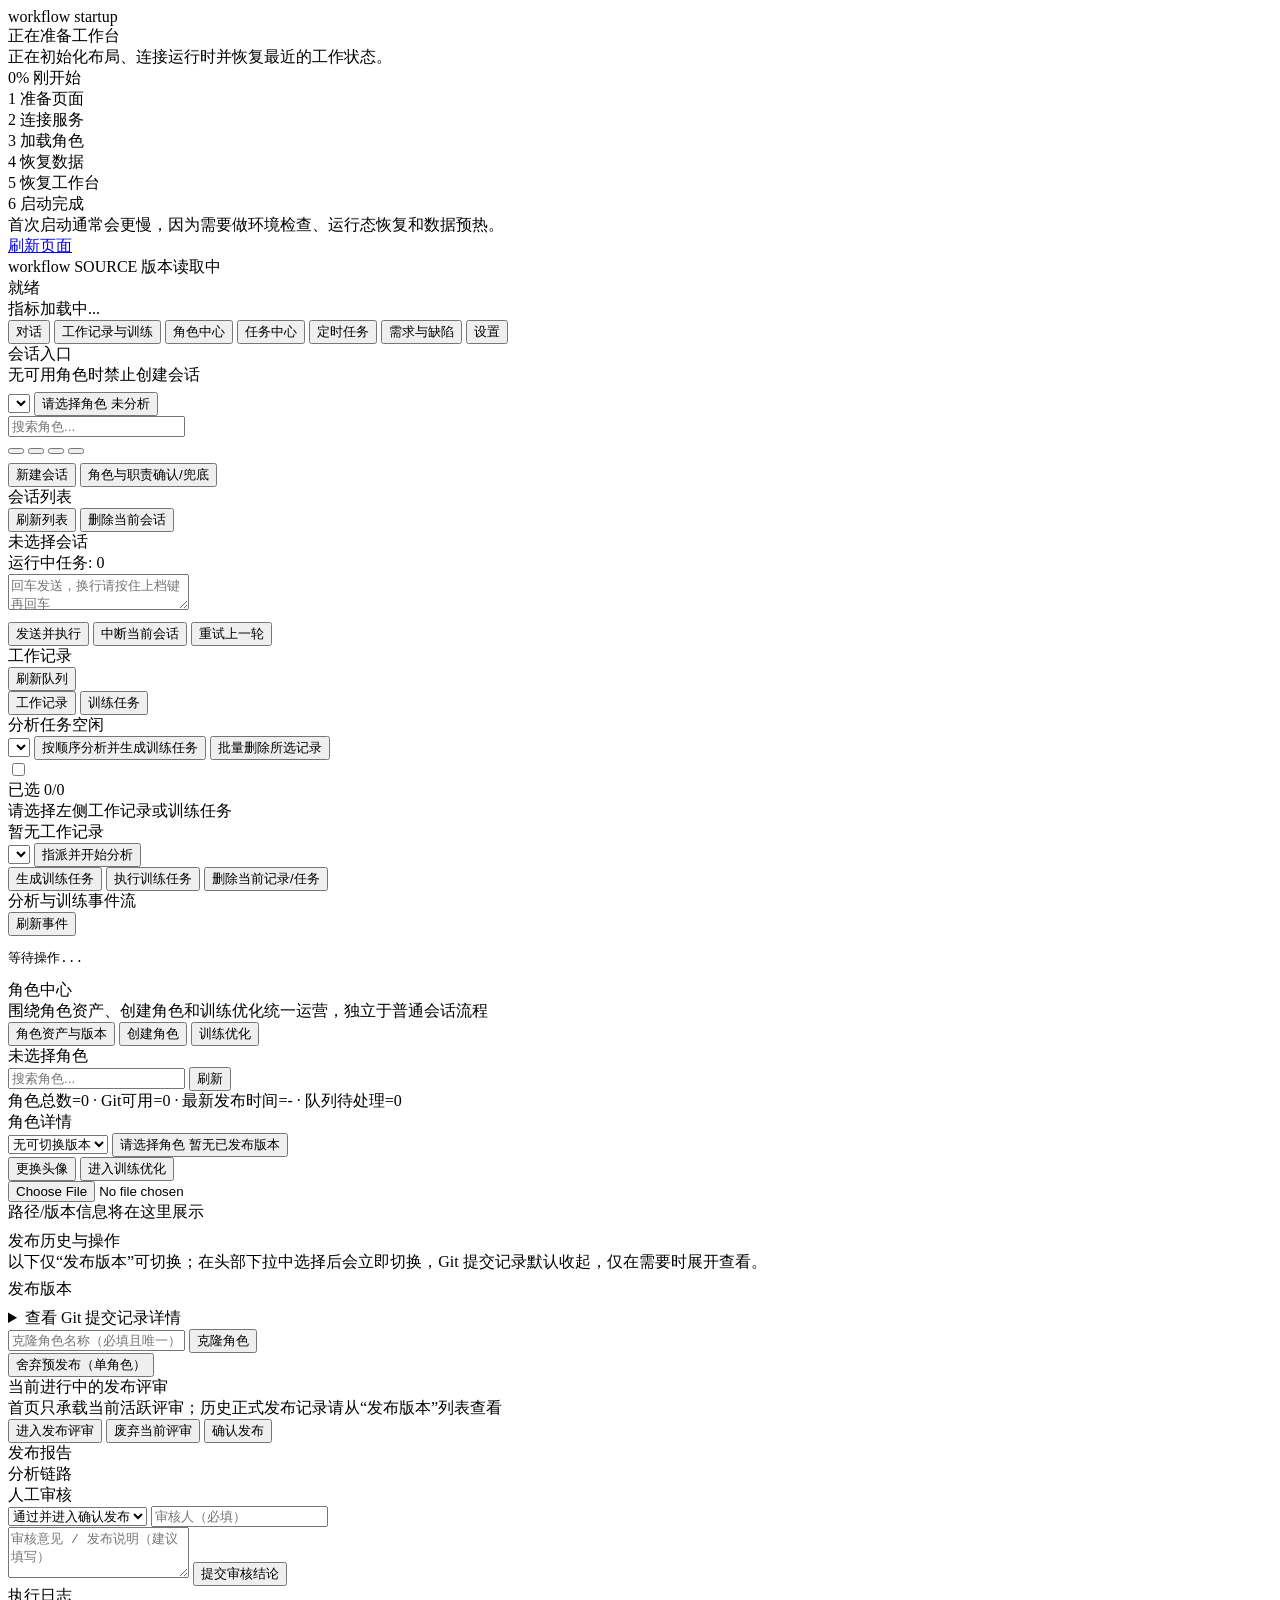
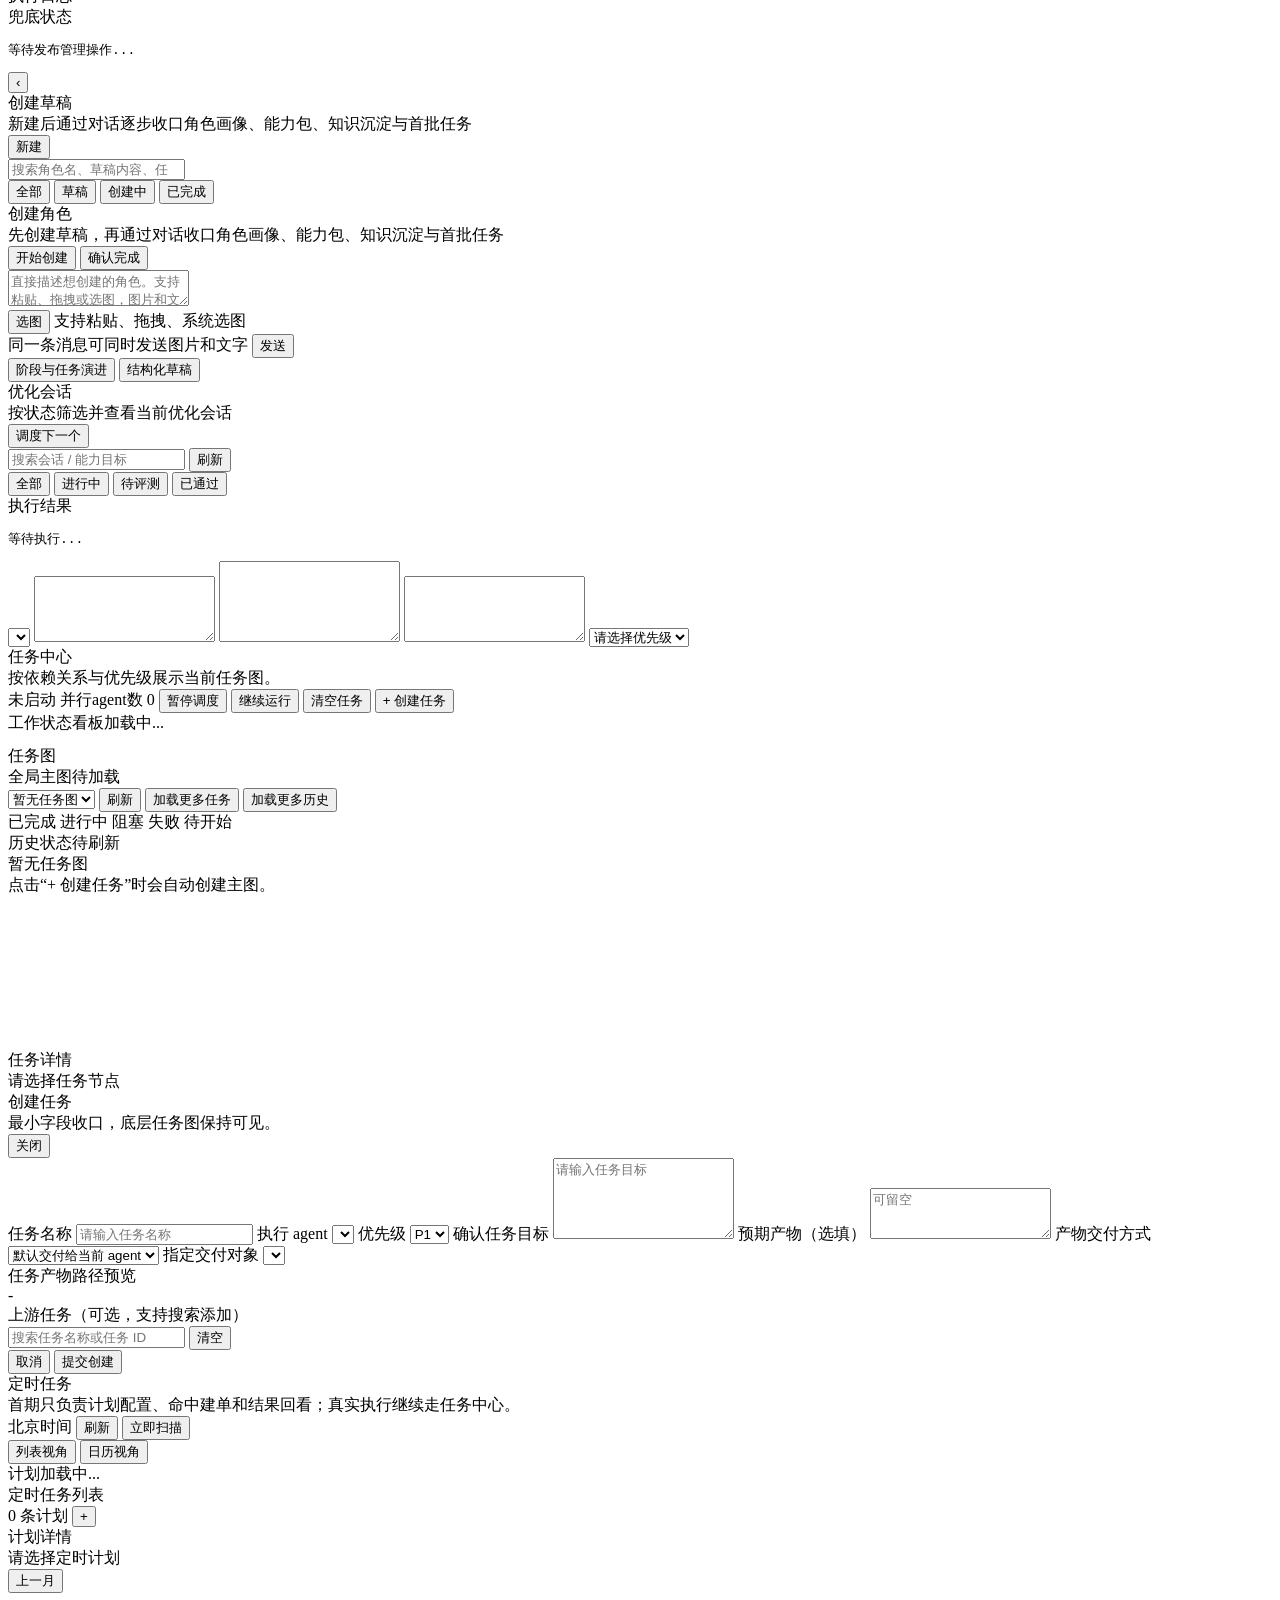
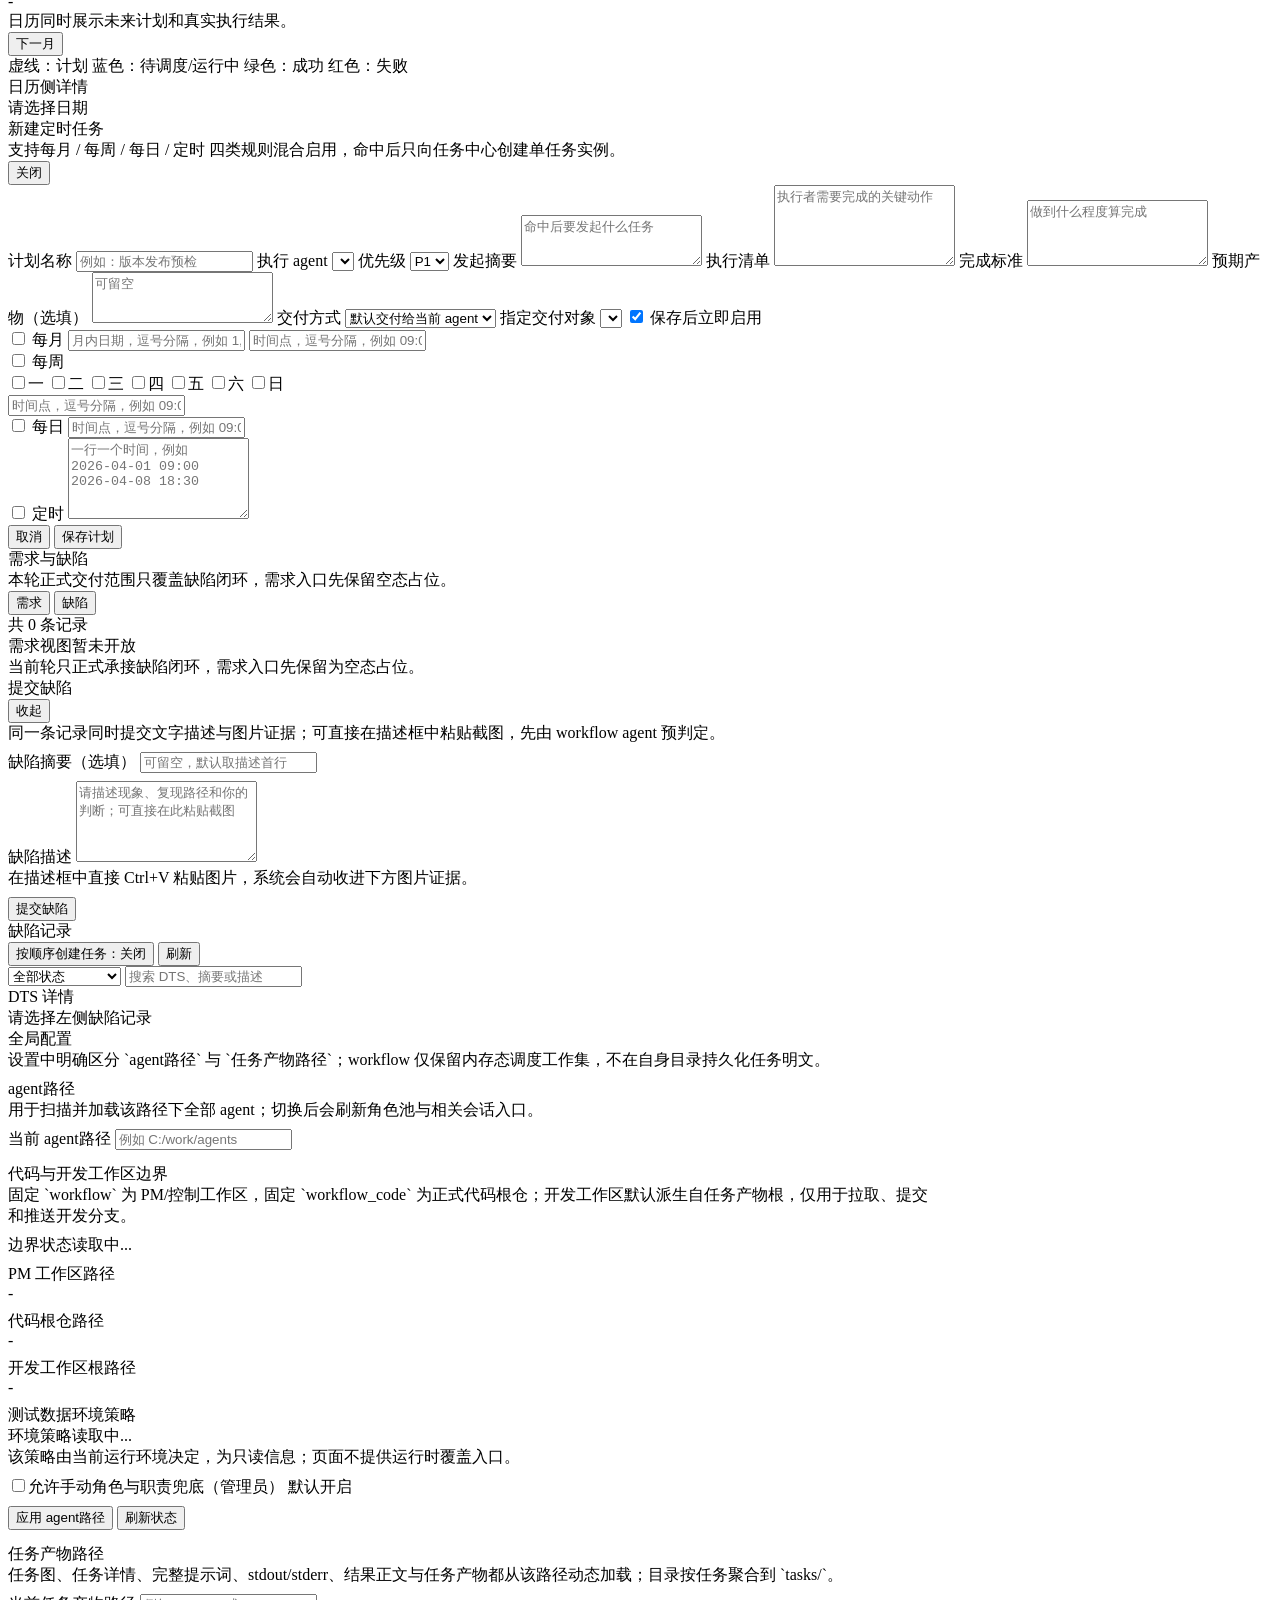
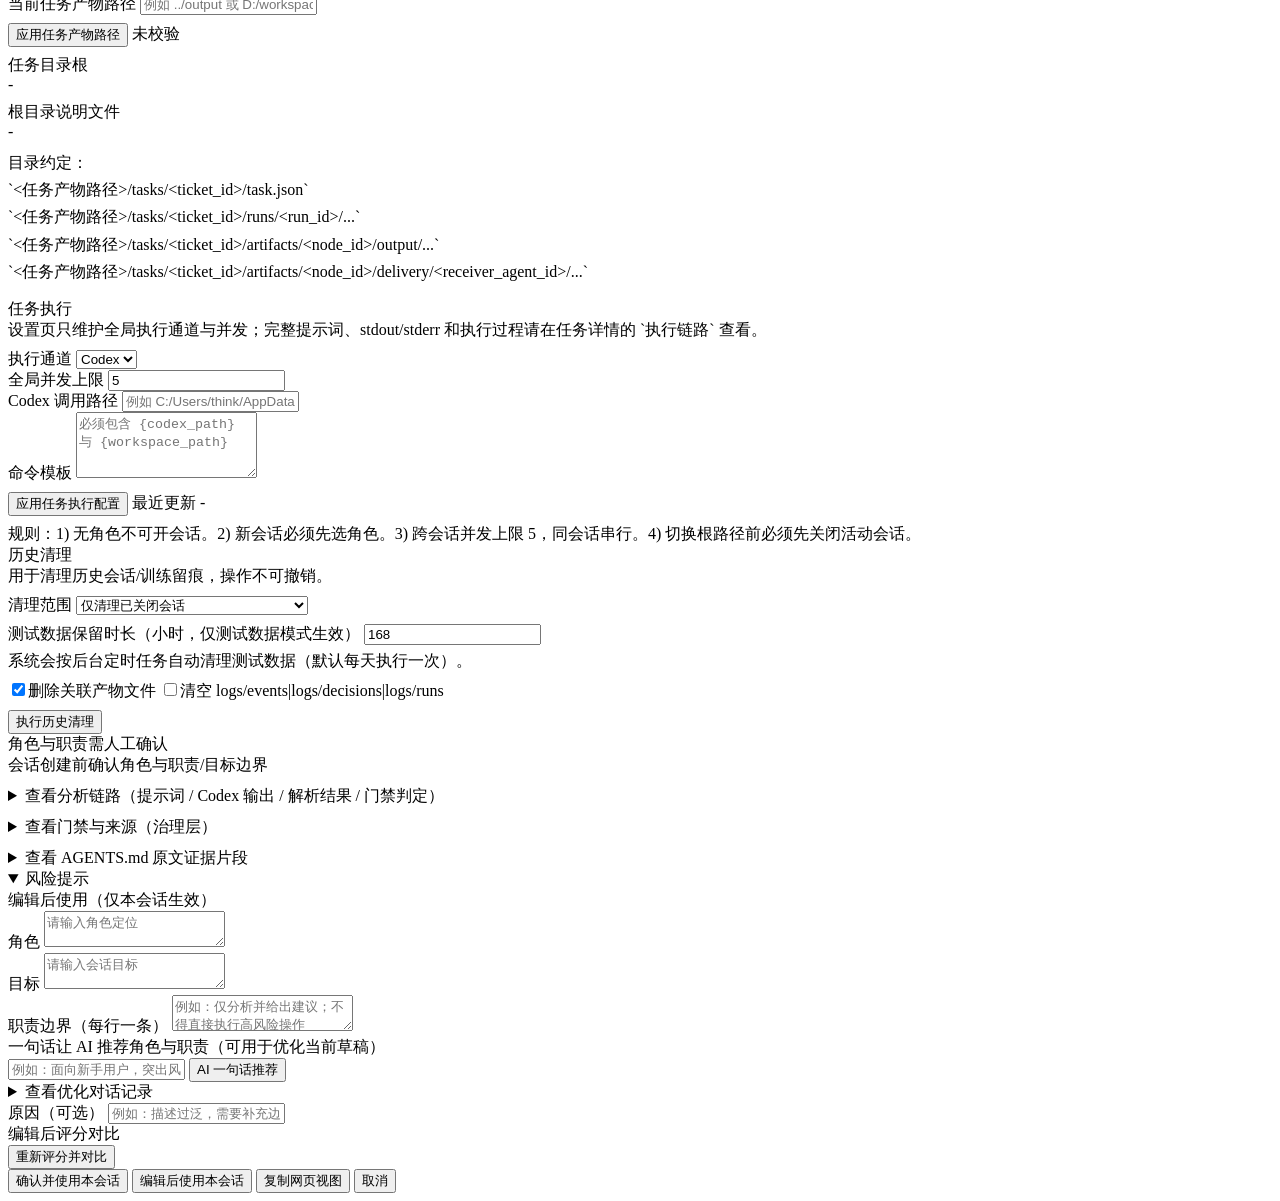
==== commit 35af4c9c: "fix(workflow): backport prod hotfixes into code workspace" ====
--- a/src/workflow_app/server/presentation/templates/index.html
+++ b/src/workflow_app/server/presentation/templates/index.html
@@ -547,6 +547,10 @@
           </div>
         </div>
 
+        <div id='assignmentWorkboard' class='assignment-detail-card' style='margin:0 0 12px 0'>
+          <div class='hint'>工作状态看板加载中...</div>
+        </div>
+
         <div class='assignment-shell'>
           <section class='assignment-graph-panel'>
             <div class='assignment-panel-head'>
@@ -969,7 +973,7 @@
         <input id='agentSearchRoot' value='' placeholder='例如 C:/work/agents'/>
         <div style='height:14px'></div>
         <div class='card-title'>代码与开发工作区边界</div>
-        <div class='hint'>固定 `workflow` 为 PM/控制工作区，固定 `workflow_code` 为正式代码根仓；本地开发工作区固定落在 `workflow/.repository/`，只作为临时代码修改区并由 PM 仓 `.gitignore` 忽略。</div>
+        <div class='hint'>固定 `workflow` 为 PM/控制工作区，固定 `workflow_code` 为正式代码根仓；开发工作区默认派生自任务产物根，仅用于拉取、提交和推送开发分支。</div>
         <div style='height:8px'></div>
         <div id='developerWorkspaceStatusMeta' class='hint'>边界状态读取中...</div>
         <div style='height:8px'></div>
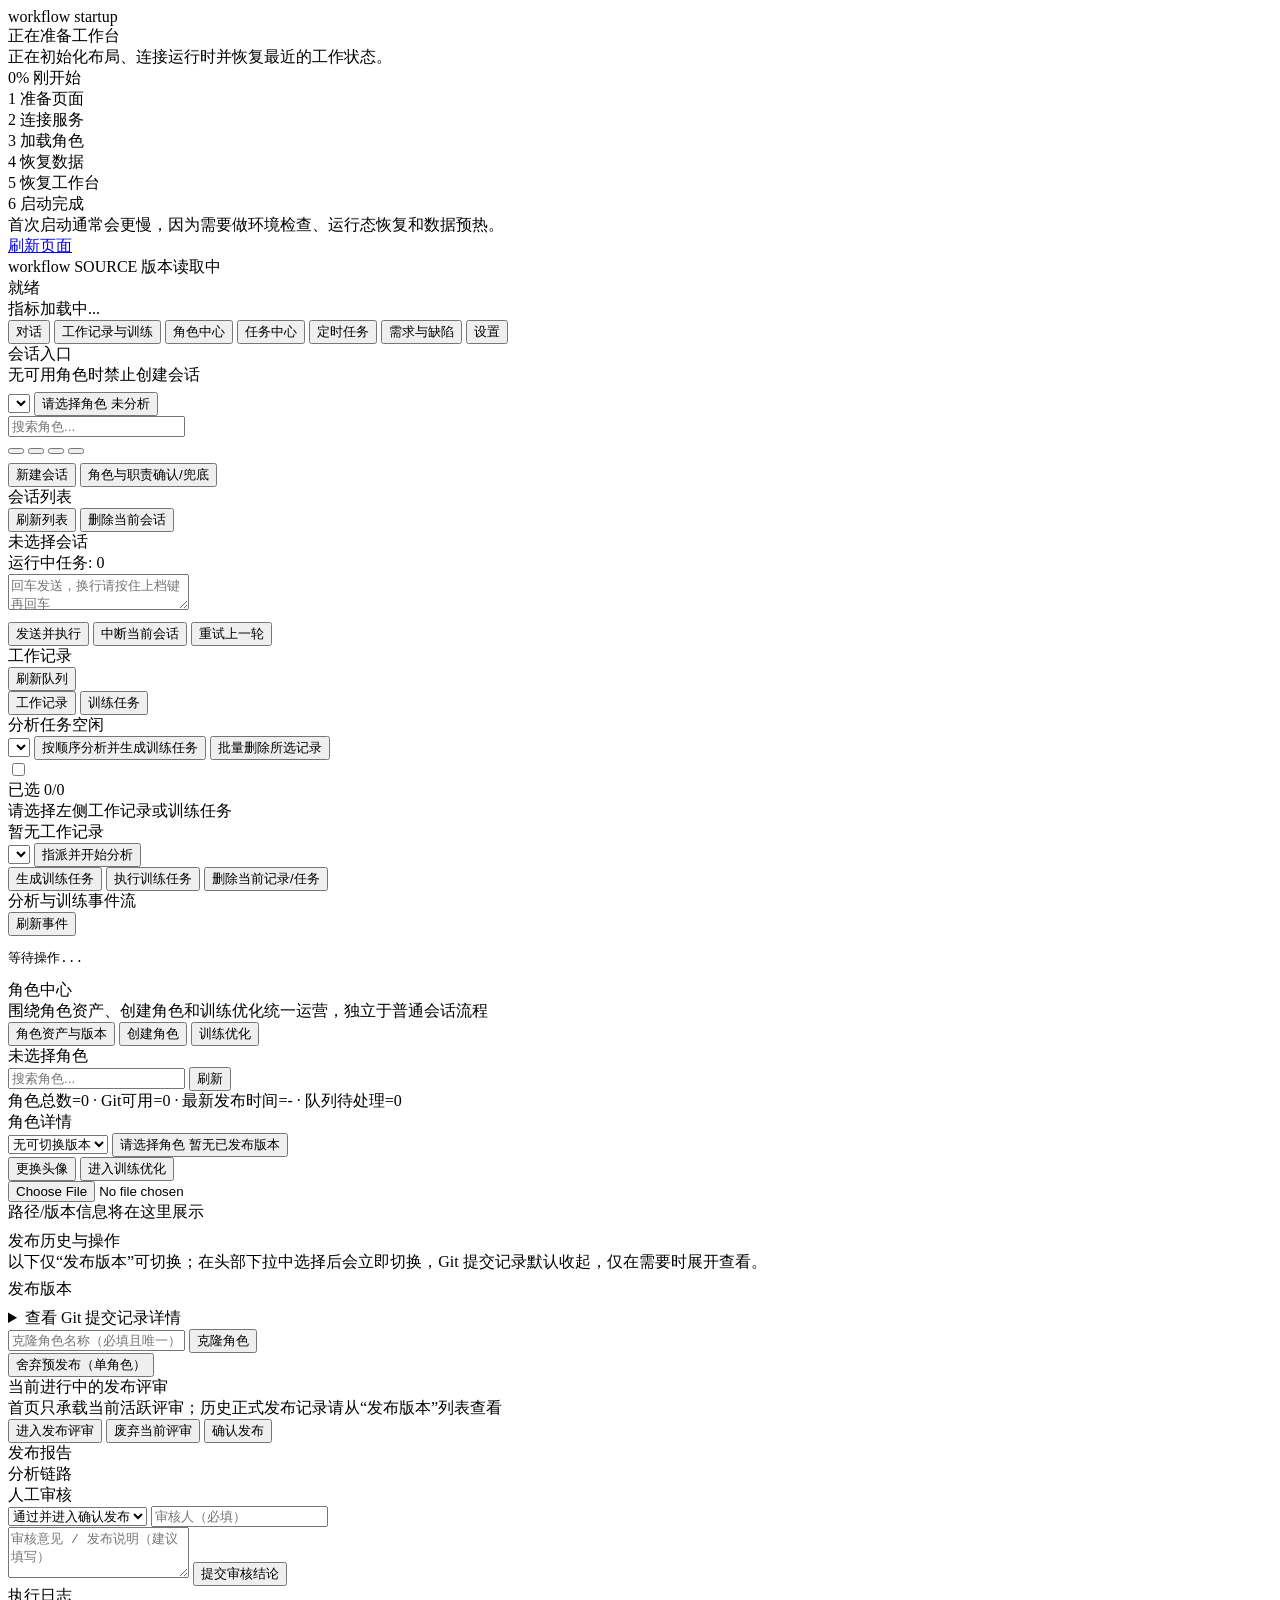
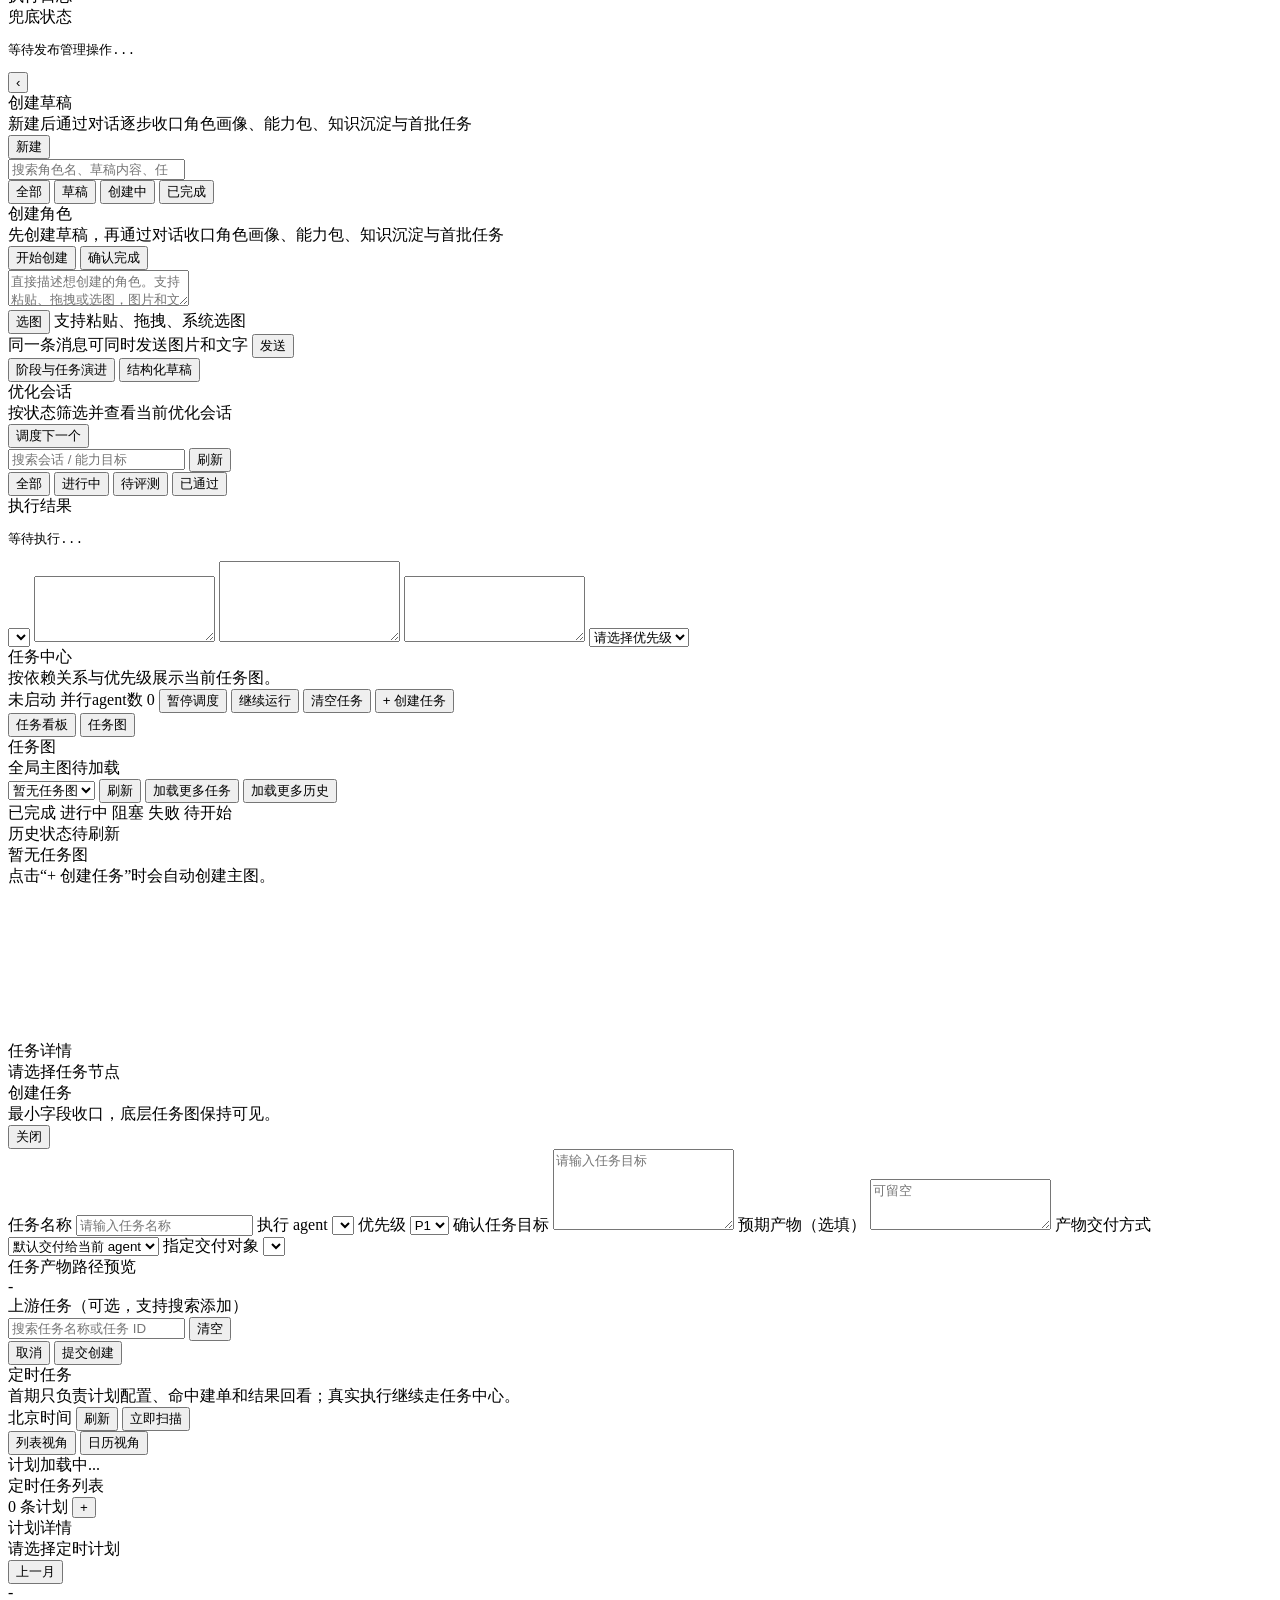
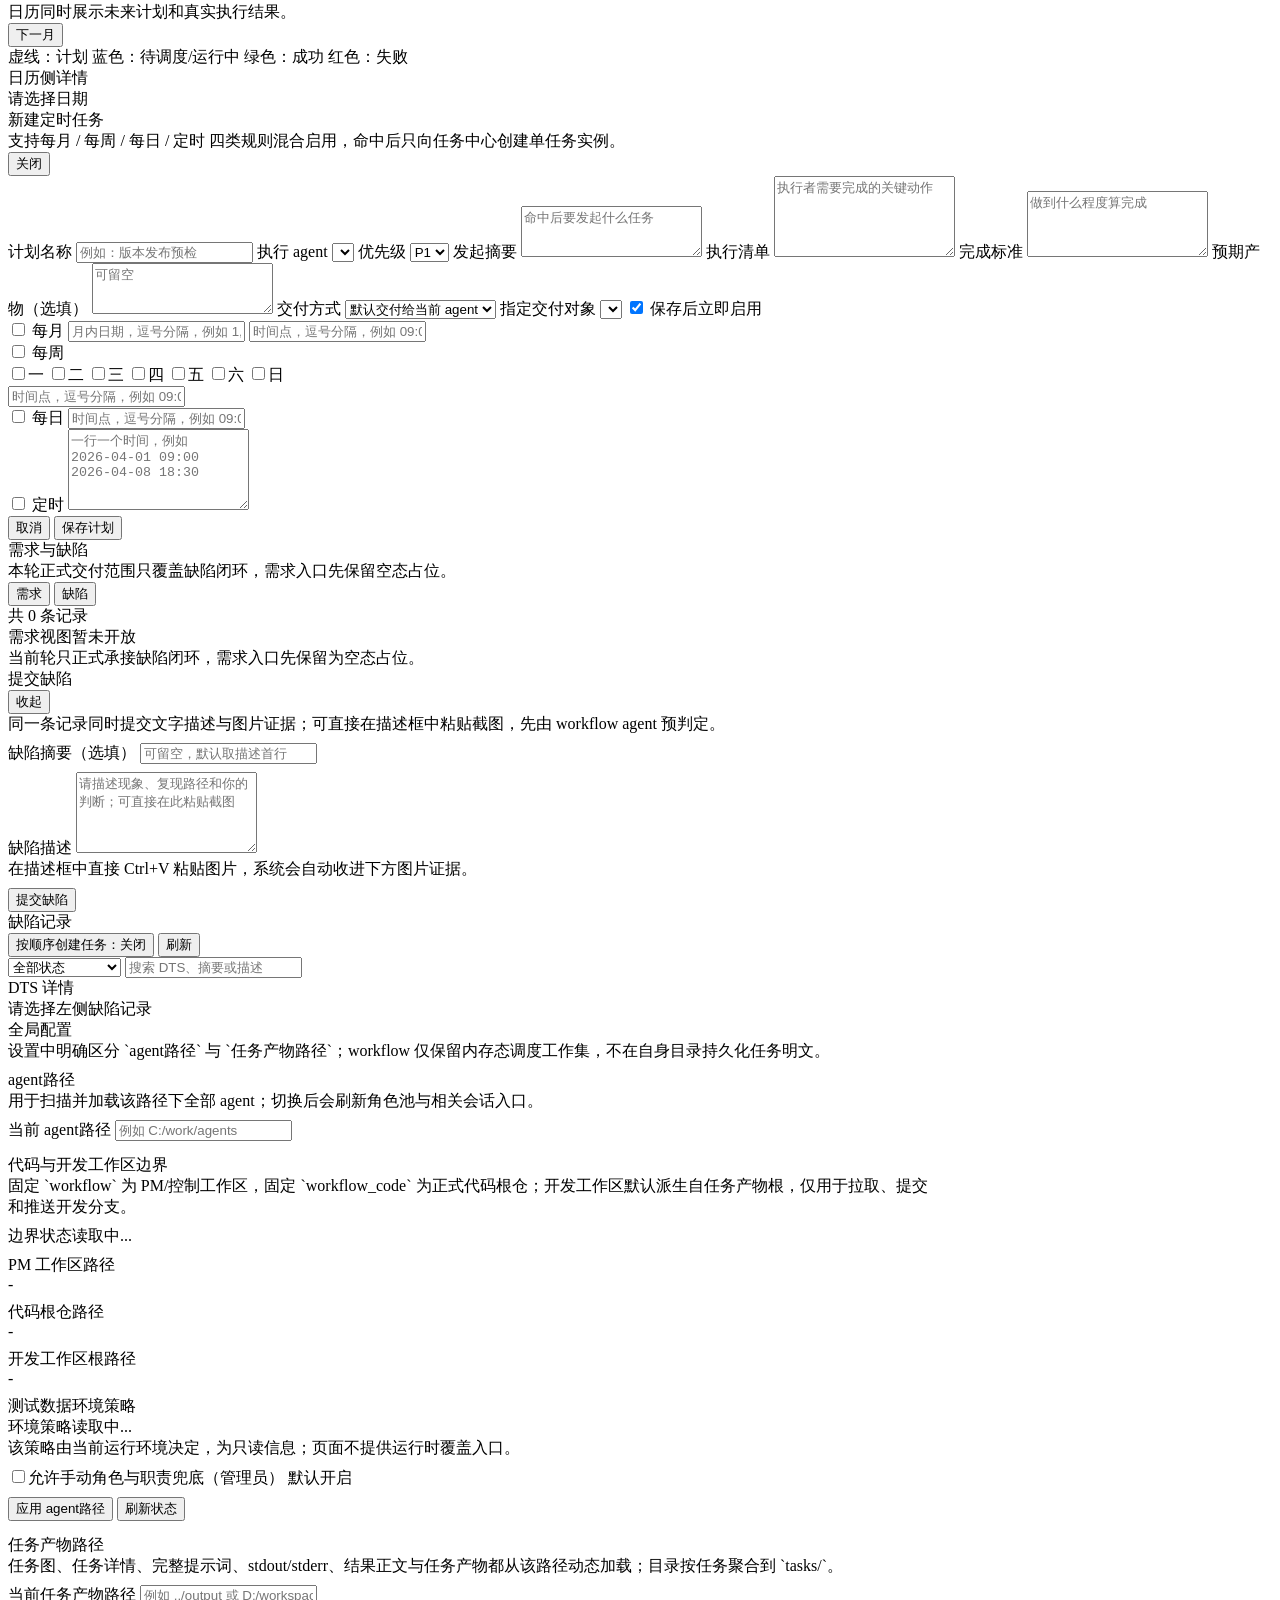
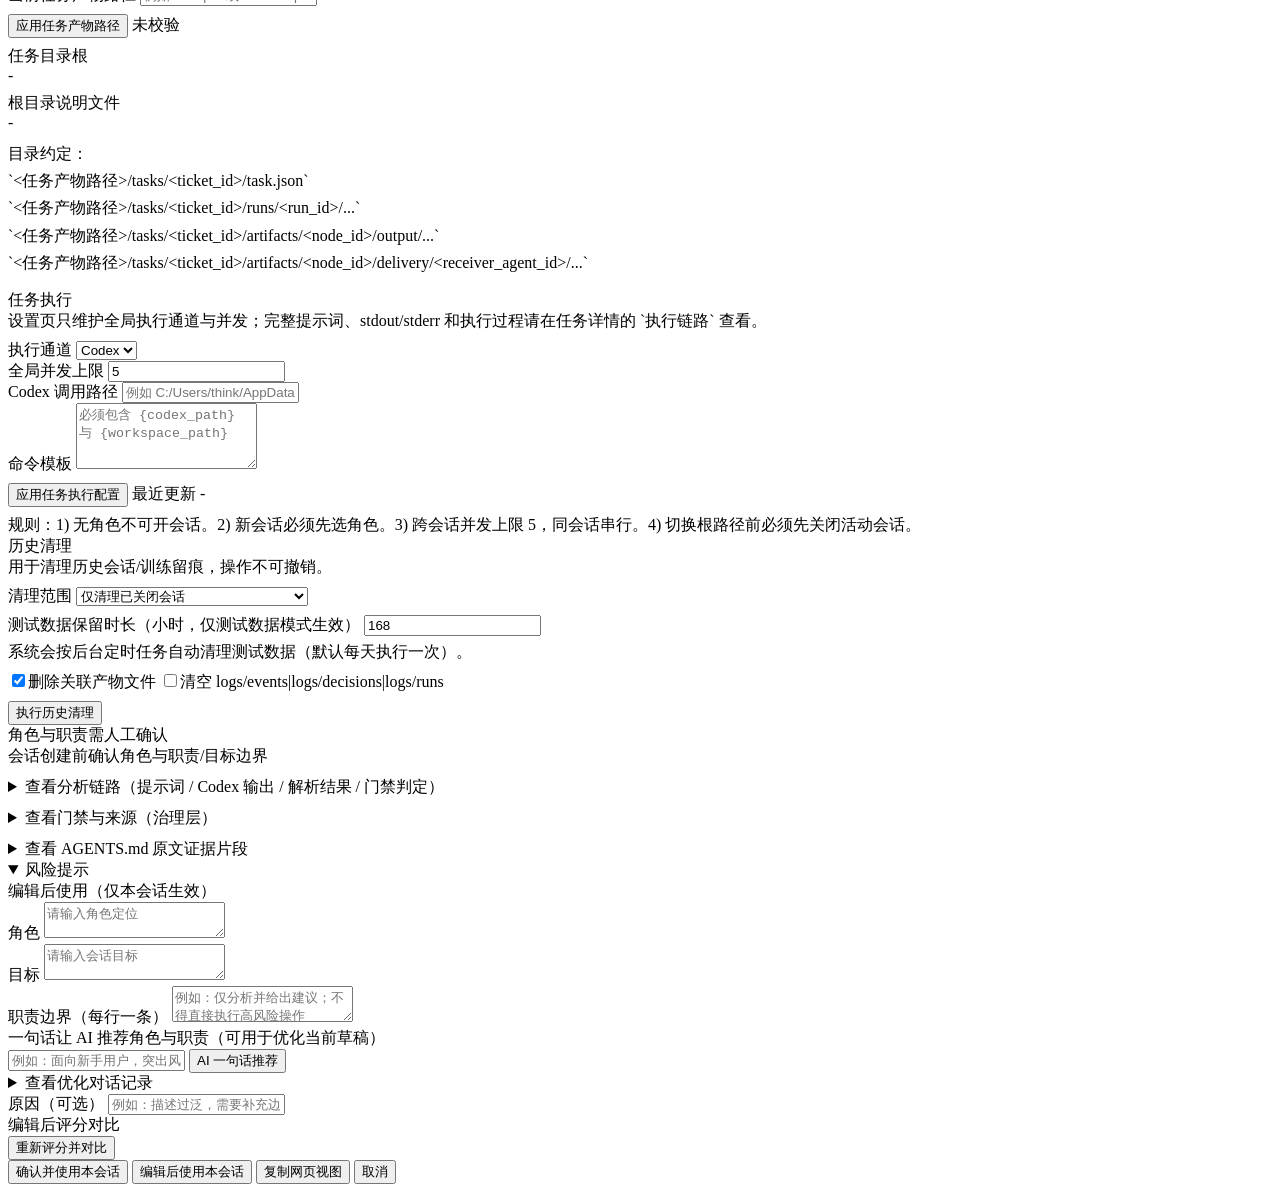
==== commit aa90d7f8: "feat(workflow): add task center view tabs and runtime fallback" ====
--- a/src/workflow_app/server/presentation/templates/index.html
+++ b/src/workflow_app/server/presentation/templates/index.html
@@ -547,53 +547,93 @@
           </div>
         </div>
 
-        <div id='assignmentWorkboard' class='assignment-detail-card' style='margin:0 0 12px 0'>
-          <div class='hint'>工作状态看板加载中...</div>
-        </div>
-
         <div class='assignment-shell'>
-          <section class='assignment-graph-panel'>
-            <div class='assignment-panel-head'>
-              <div>
-                <div class='card-title'>任务图</div>
-                <div id='assignmentGraphMeta' class='hint'>全局主图待加载</div>
-              </div>
-              <div class='row'>
-                <select id='assignmentGraphSelect' class='assignment-graph-select' data-assignment-root-required='1'>
-                  <option value=''>暂无任务图</option>
-                </select>
-                <button id='assignmentRefreshBtn' class='alt' type='button' data-assignment-root-required='1'>刷新</button>
-                <button id='assignmentLoadMoreTasksBtn' class='alt' type='button' data-assignment-root-required='1'>加载更多任务</button>
-                <button id='assignmentLoadHistoryBtn' class='alt' type='button' data-assignment-root-required='1'>加载更多历史</button>
-              </div>
-            </div>
-            <div id='assignmentGraphError' class='error'></div>
-            <div id='assignmentGraphCanvas' class='assignment-graph-canvas'>
-              <div class='assignment-graph-topbar'>
-                <div class='assignment-time-cap' aria-hidden='true'></div>
-                <div class='assignment-graph-overlay'>
-                  <div class='assignment-legend'>
-                    <span class='assignment-legend-item'><span class='assignment-legend-dot done'></span>已完成</span>
-                    <span class='assignment-legend-item'><span class='assignment-legend-dot running'></span>进行中</span>
-                    <span class='assignment-legend-item'><span class='assignment-legend-dot blocked'></span>阻塞</span>
-                    <span class='assignment-legend-item'><span class='assignment-legend-dot fail'></span>失败</span>
-                    <span class='assignment-legend-item'><span class='assignment-legend-dot future'></span>待开始</span>
-                  </div>
-                  <div id='assignmentHistoryChip' class='assignment-history-chip'>历史状态待刷新</div>
-                </div>
-              </div>
-              <div id='assignmentEmptyState' class='assignment-empty'>
-                <div class='assignment-empty-title'>暂无任务图</div>
-                <div class='hint'>点击“+ 创建任务”时会自动创建主图。</div>
-              </div>
-              <div id='assignmentGraphStage' class='assignment-graph-stage'>
-                <div id='assignmentTimeColumn' class='assignment-time-column'></div>
-                <div class='assignment-canvas-column'>
-                  <svg id='assignmentGraphSvg' class='assignment-graph-svg' aria-label='任务图'></svg>
-                </div>
-              </div>
-            </div>
-          </section>
+          <div class='assignment-primary-column'>
+            <div class='assignment-view-tabs' role='tablist' aria-label='任务中心主视图'>
+              <button
+                id='assignmentWorkboardTabBtn'
+                class='assignment-view-tab'
+                type='button'
+                role='tab'
+                data-assignment-primary-view='workboard'
+                aria-controls='assignmentWorkboardSection'
+                aria-selected='false'
+              >
+                任务看板
+              </button>
+              <button
+                id='assignmentGraphTabBtn'
+                class='assignment-view-tab'
+                type='button'
+                role='tab'
+                data-assignment-primary-view='graph'
+                aria-controls='assignmentGraphSection'
+                aria-selected='true'
+              >
+                任务图
+              </button>
+            </div>
+
+            <section
+              id='assignmentWorkboardSection'
+              class='assignment-tab-panel'
+              role='tabpanel'
+              aria-labelledby='assignmentWorkboardTabBtn'
+              hidden
+            >
+              <div id='assignmentWorkboard' class='assignment-workboard-panel'>
+                <div class='hint'>工作状态看板加载中...</div>
+              </div>
+            </section>
+
+            <section
+              id='assignmentGraphSection'
+              class='assignment-graph-panel assignment-tab-panel'
+              role='tabpanel'
+              aria-labelledby='assignmentGraphTabBtn'
+            >
+              <div class='assignment-panel-head'>
+                <div>
+                  <div class='card-title'>任务图</div>
+                  <div id='assignmentGraphMeta' class='hint'>全局主图待加载</div>
+                </div>
+                <div class='row'>
+                  <select id='assignmentGraphSelect' class='assignment-graph-select' data-assignment-root-required='1'>
+                    <option value=''>暂无任务图</option>
+                  </select>
+                  <button id='assignmentRefreshBtn' class='alt' type='button' data-assignment-root-required='1'>刷新</button>
+                  <button id='assignmentLoadMoreTasksBtn' class='alt' type='button' data-assignment-root-required='1'>加载更多任务</button>
+                  <button id='assignmentLoadHistoryBtn' class='alt' type='button' data-assignment-root-required='1'>加载更多历史</button>
+                </div>
+              </div>
+              <div id='assignmentGraphError' class='error'></div>
+              <div id='assignmentGraphCanvas' class='assignment-graph-canvas'>
+                <div class='assignment-graph-topbar'>
+                  <div class='assignment-time-cap' aria-hidden='true'></div>
+                  <div class='assignment-graph-overlay'>
+                    <div class='assignment-legend'>
+                      <span class='assignment-legend-item'><span class='assignment-legend-dot done'></span>已完成</span>
+                      <span class='assignment-legend-item'><span class='assignment-legend-dot running'></span>进行中</span>
+                      <span class='assignment-legend-item'><span class='assignment-legend-dot blocked'></span>阻塞</span>
+                      <span class='assignment-legend-item'><span class='assignment-legend-dot fail'></span>失败</span>
+                      <span class='assignment-legend-item'><span class='assignment-legend-dot future'></span>待开始</span>
+                    </div>
+                    <div id='assignmentHistoryChip' class='assignment-history-chip'>历史状态待刷新</div>
+                  </div>
+                </div>
+                <div id='assignmentEmptyState' class='assignment-empty'>
+                  <div class='assignment-empty-title'>暂无任务图</div>
+                  <div class='hint'>点击“+ 创建任务”时会自动创建主图。</div>
+                </div>
+                <div id='assignmentGraphStage' class='assignment-graph-stage'>
+                  <div id='assignmentTimeColumn' class='assignment-time-column'></div>
+                  <div class='assignment-canvas-column'>
+                    <svg id='assignmentGraphSvg' class='assignment-graph-svg' aria-label='任务图'></svg>
+                  </div>
+                </div>
+              </div>
+            </section>
+          </div>
 
           <aside class='assignment-detail-panel'>
             <div class='assignment-panel-head'>
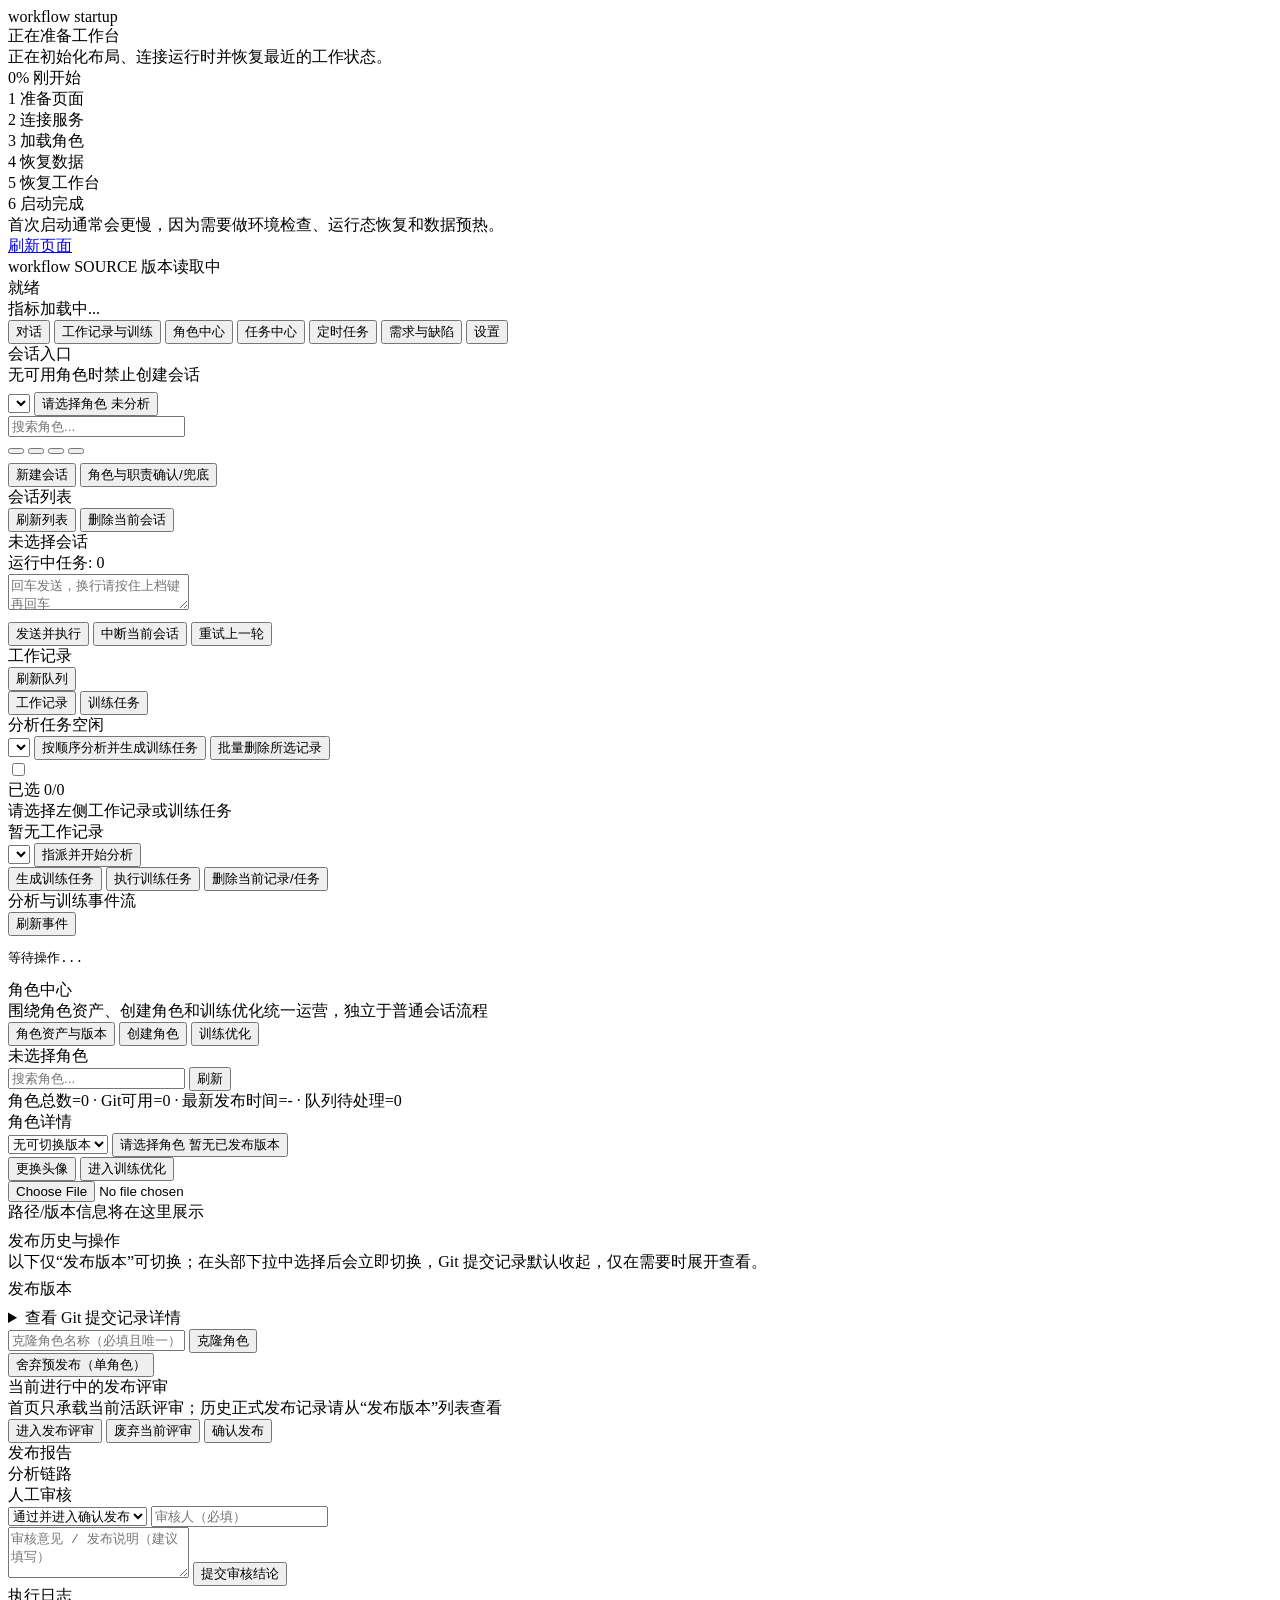
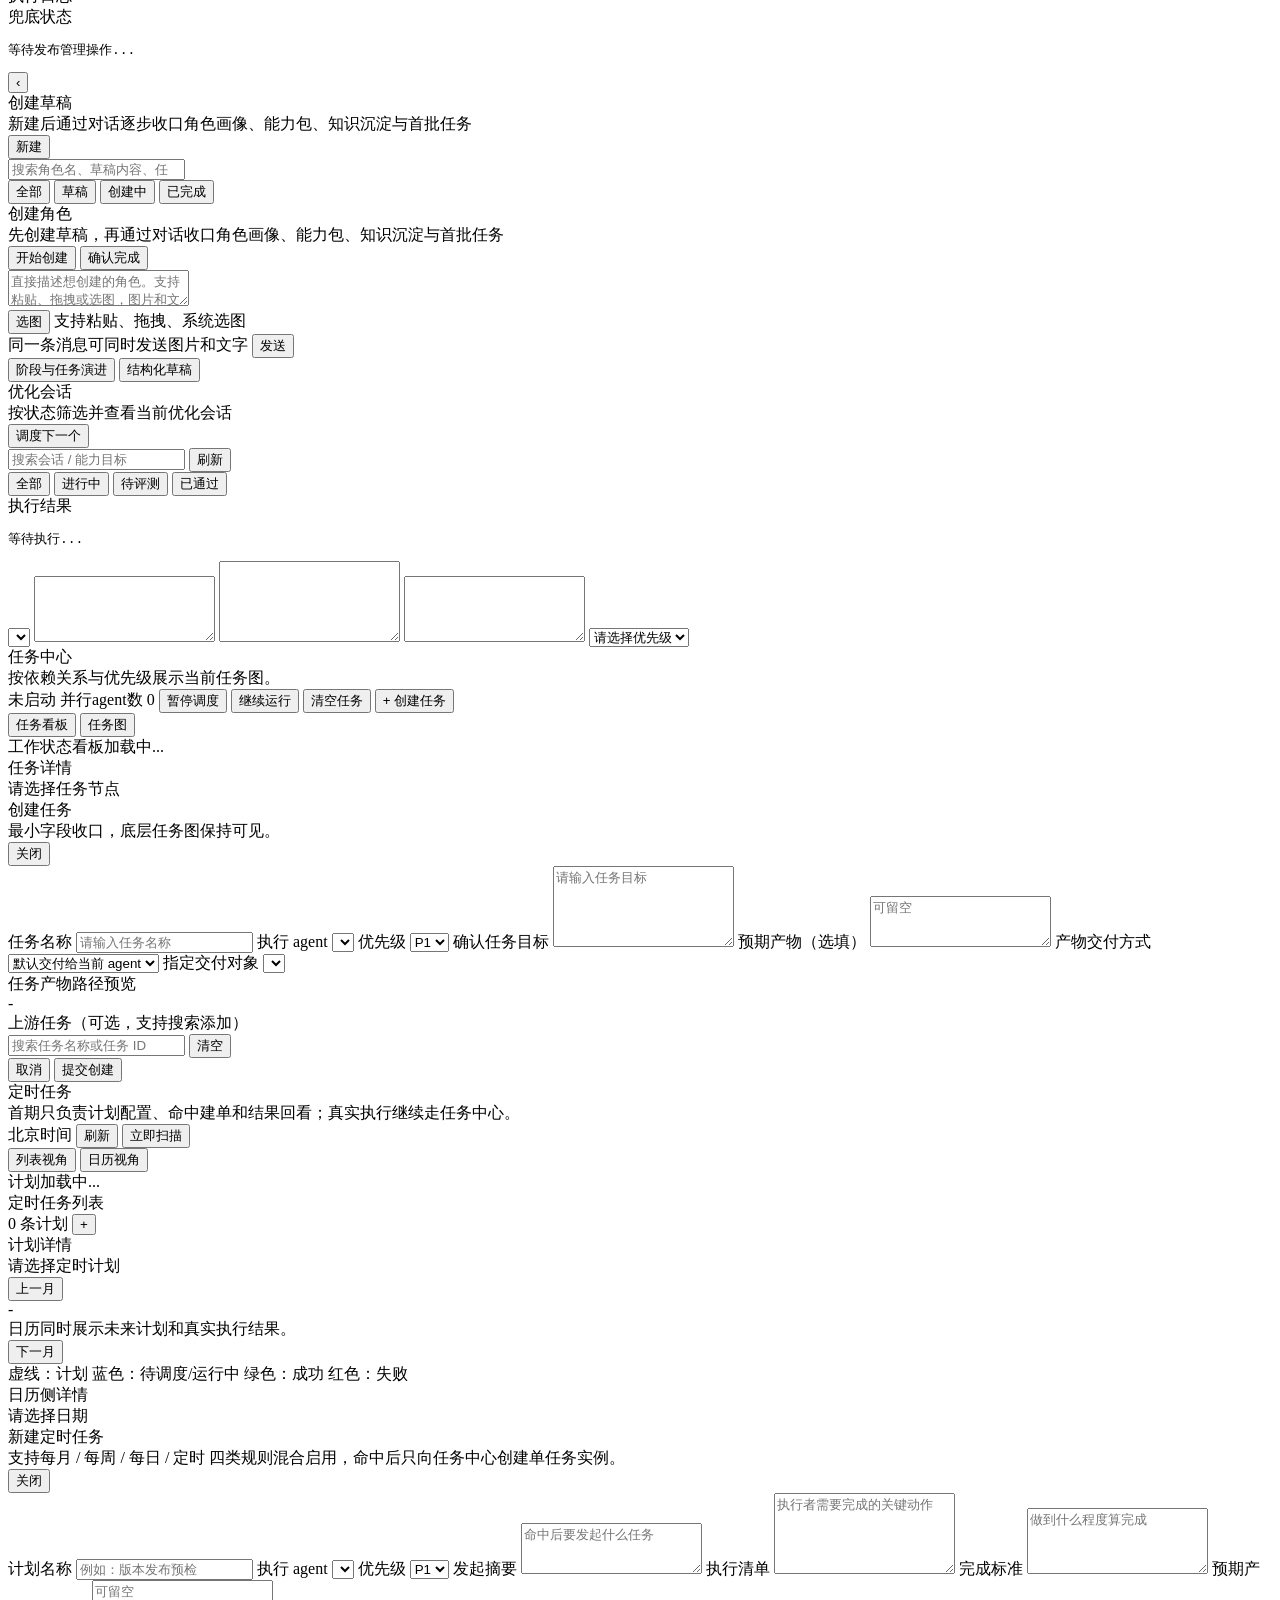
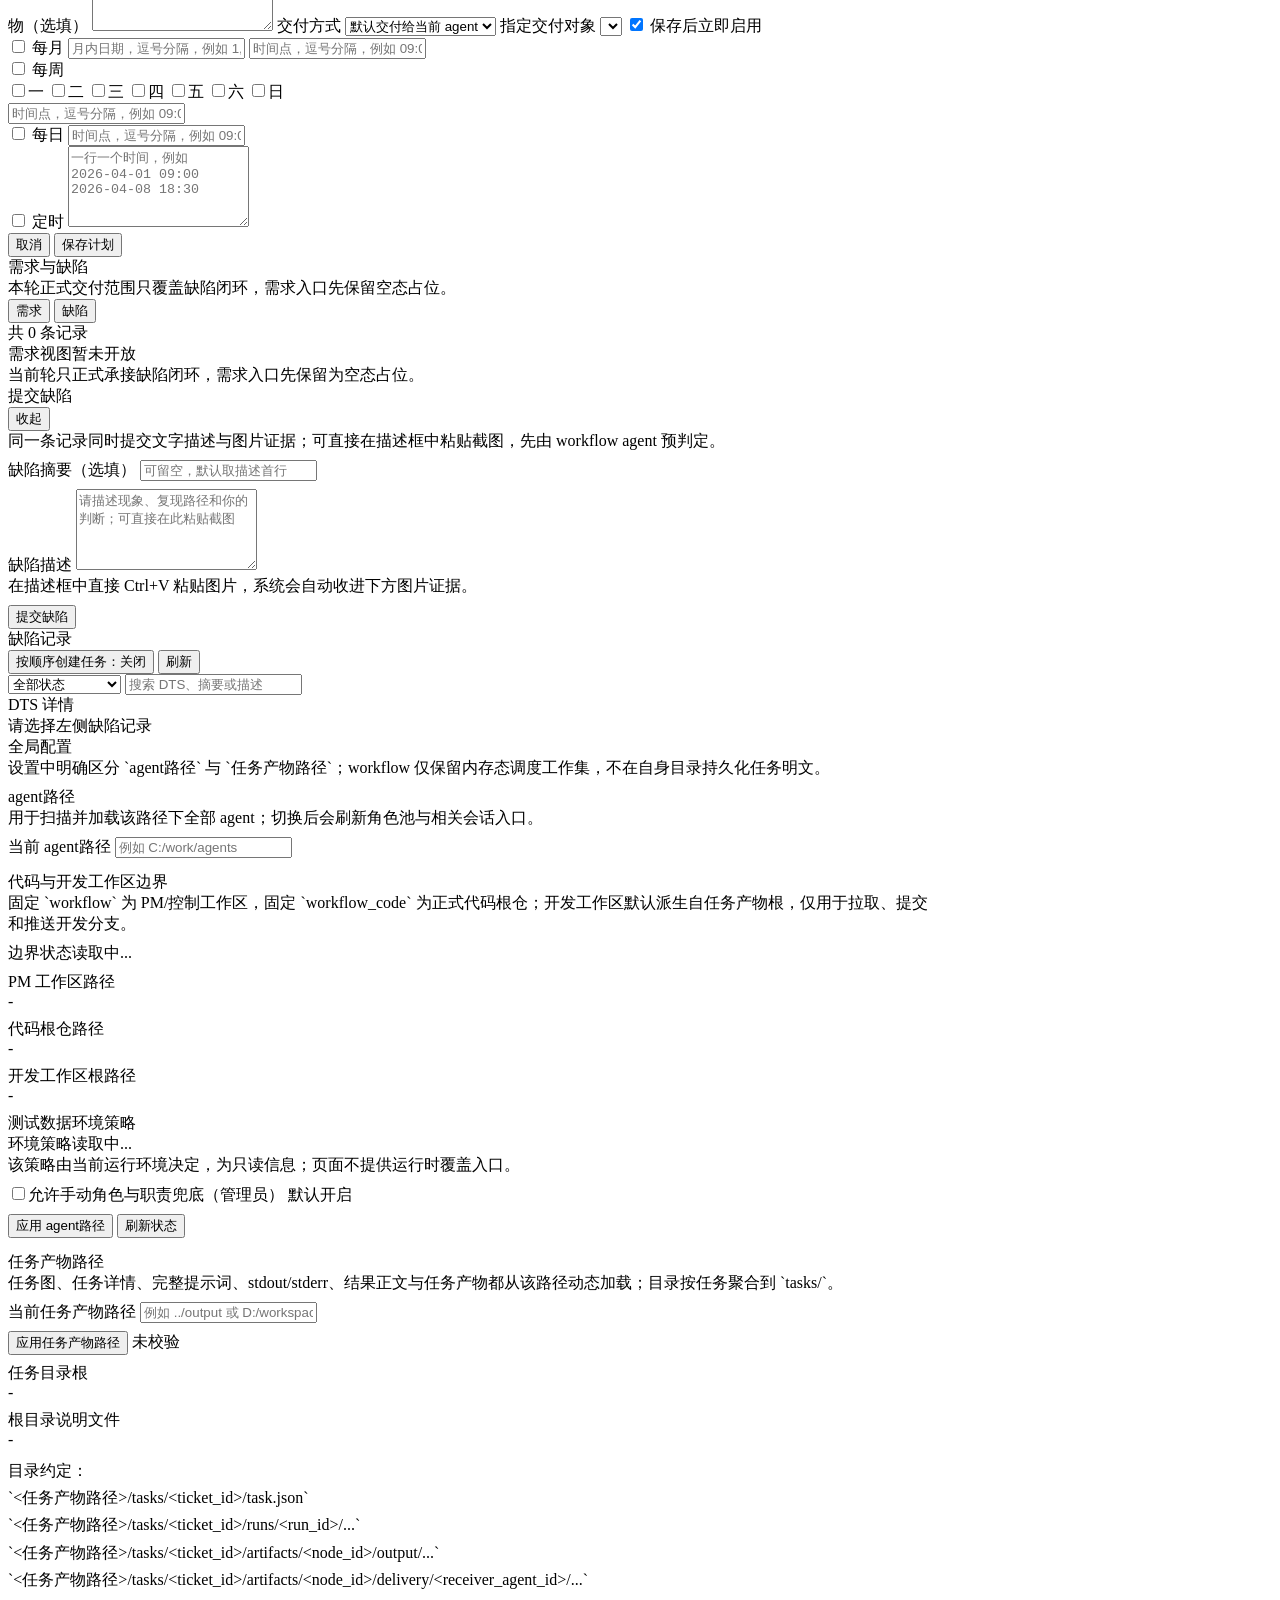
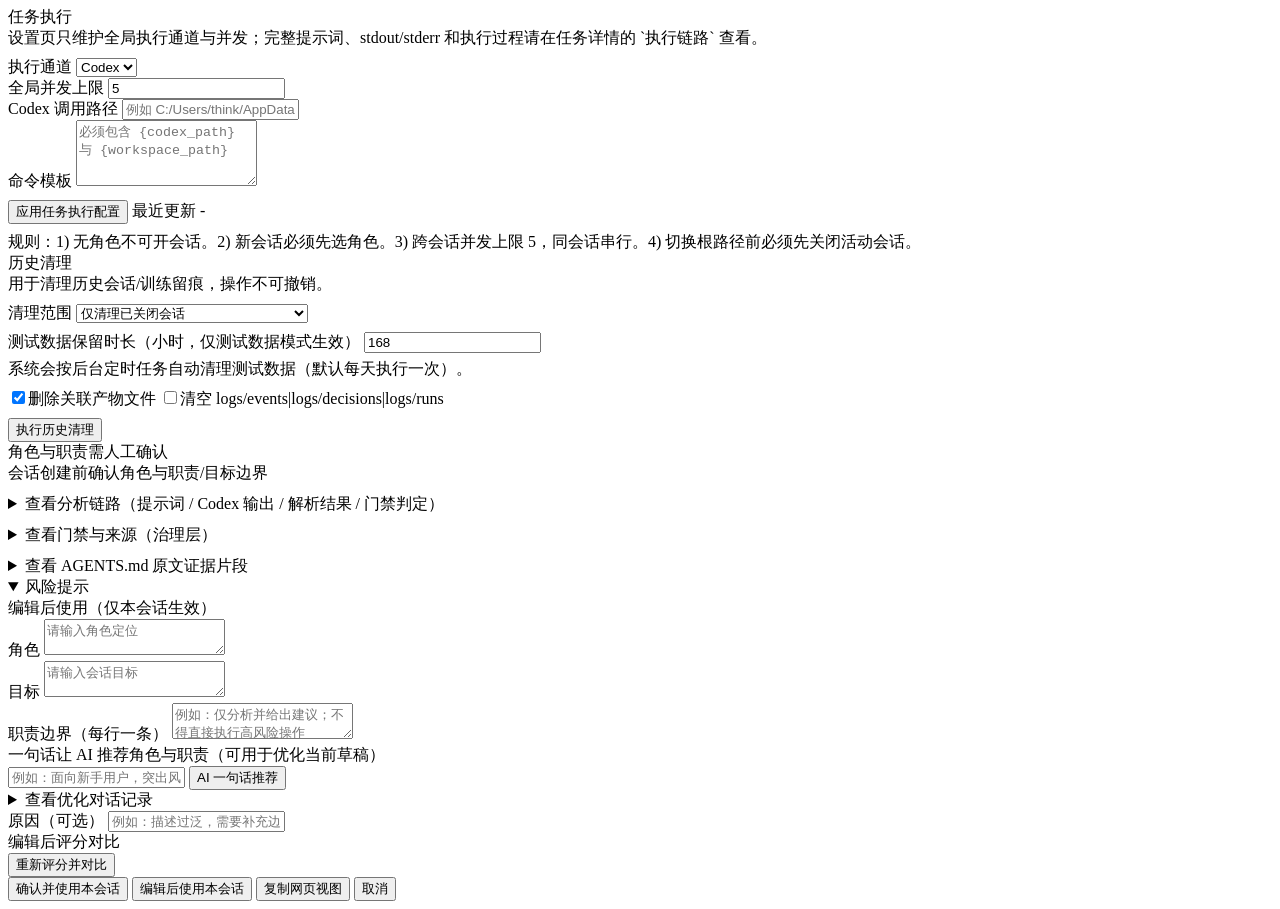
==== commit 4ea2e11b: "fix(workflow): clean workboard truth and gate probes" ====
--- a/src/workflow_app/server/presentation/templates/index.html
+++ b/src/workflow_app/server/presentation/templates/index.html
@@ -552,12 +552,12 @@
             <div class='assignment-view-tabs' role='tablist' aria-label='任务中心主视图'>
               <button
                 id='assignmentWorkboardTabBtn'
-                class='assignment-view-tab'
+                class='assignment-view-tab active'
                 type='button'
                 role='tab'
                 data-assignment-primary-view='workboard'
                 aria-controls='assignmentWorkboardSection'
-                aria-selected='false'
+                aria-selected='true'
               >
                 任务看板
               </button>
@@ -568,7 +568,7 @@
                 role='tab'
                 data-assignment-primary-view='graph'
                 aria-controls='assignmentGraphSection'
-                aria-selected='true'
+                aria-selected='false'
               >
                 任务图
               </button>
@@ -579,7 +579,6 @@
               class='assignment-tab-panel'
               role='tabpanel'
               aria-labelledby='assignmentWorkboardTabBtn'
-              hidden
             >
               <div id='assignmentWorkboard' class='assignment-workboard-panel'>
                 <div class='hint'>工作状态看板加载中...</div>
@@ -591,6 +590,7 @@
               class='assignment-graph-panel assignment-tab-panel'
               role='tabpanel'
               aria-labelledby='assignmentGraphTabBtn'
+              hidden
             >
               <div class='assignment-panel-head'>
                 <div>
